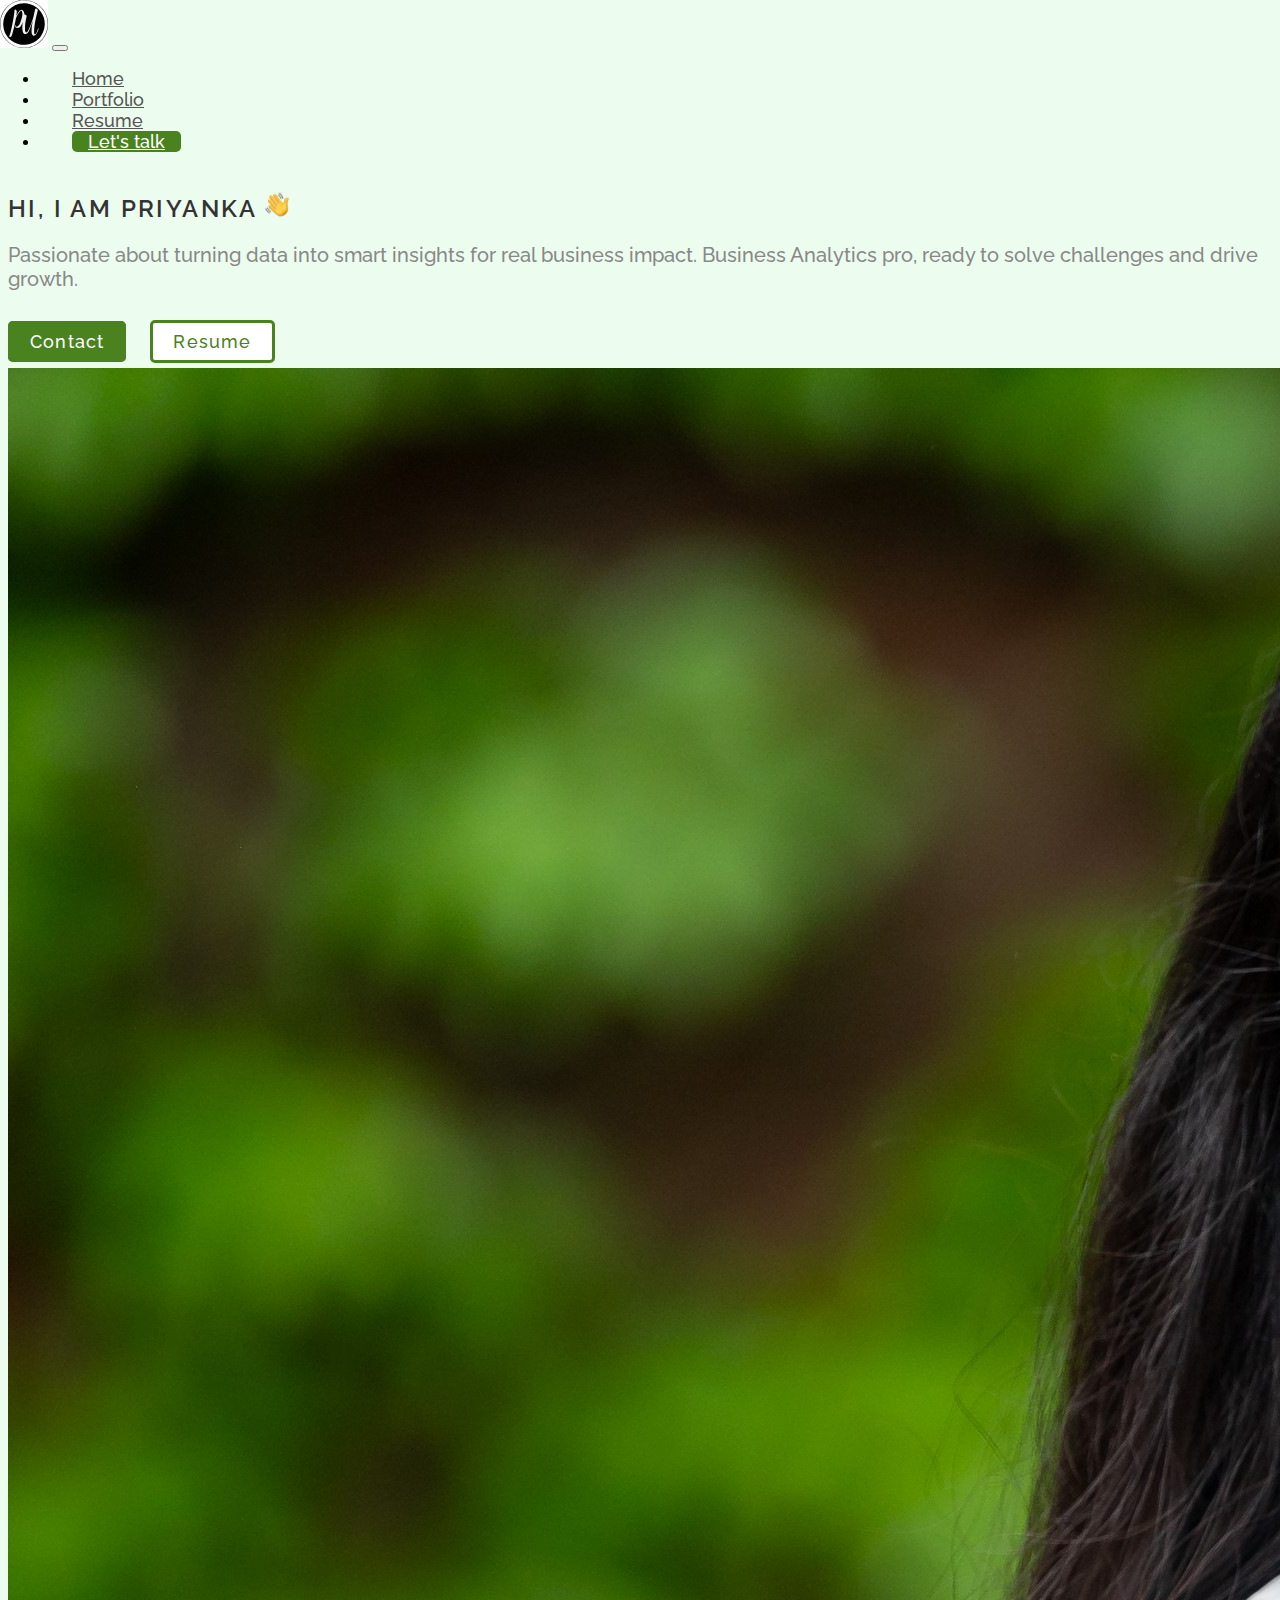
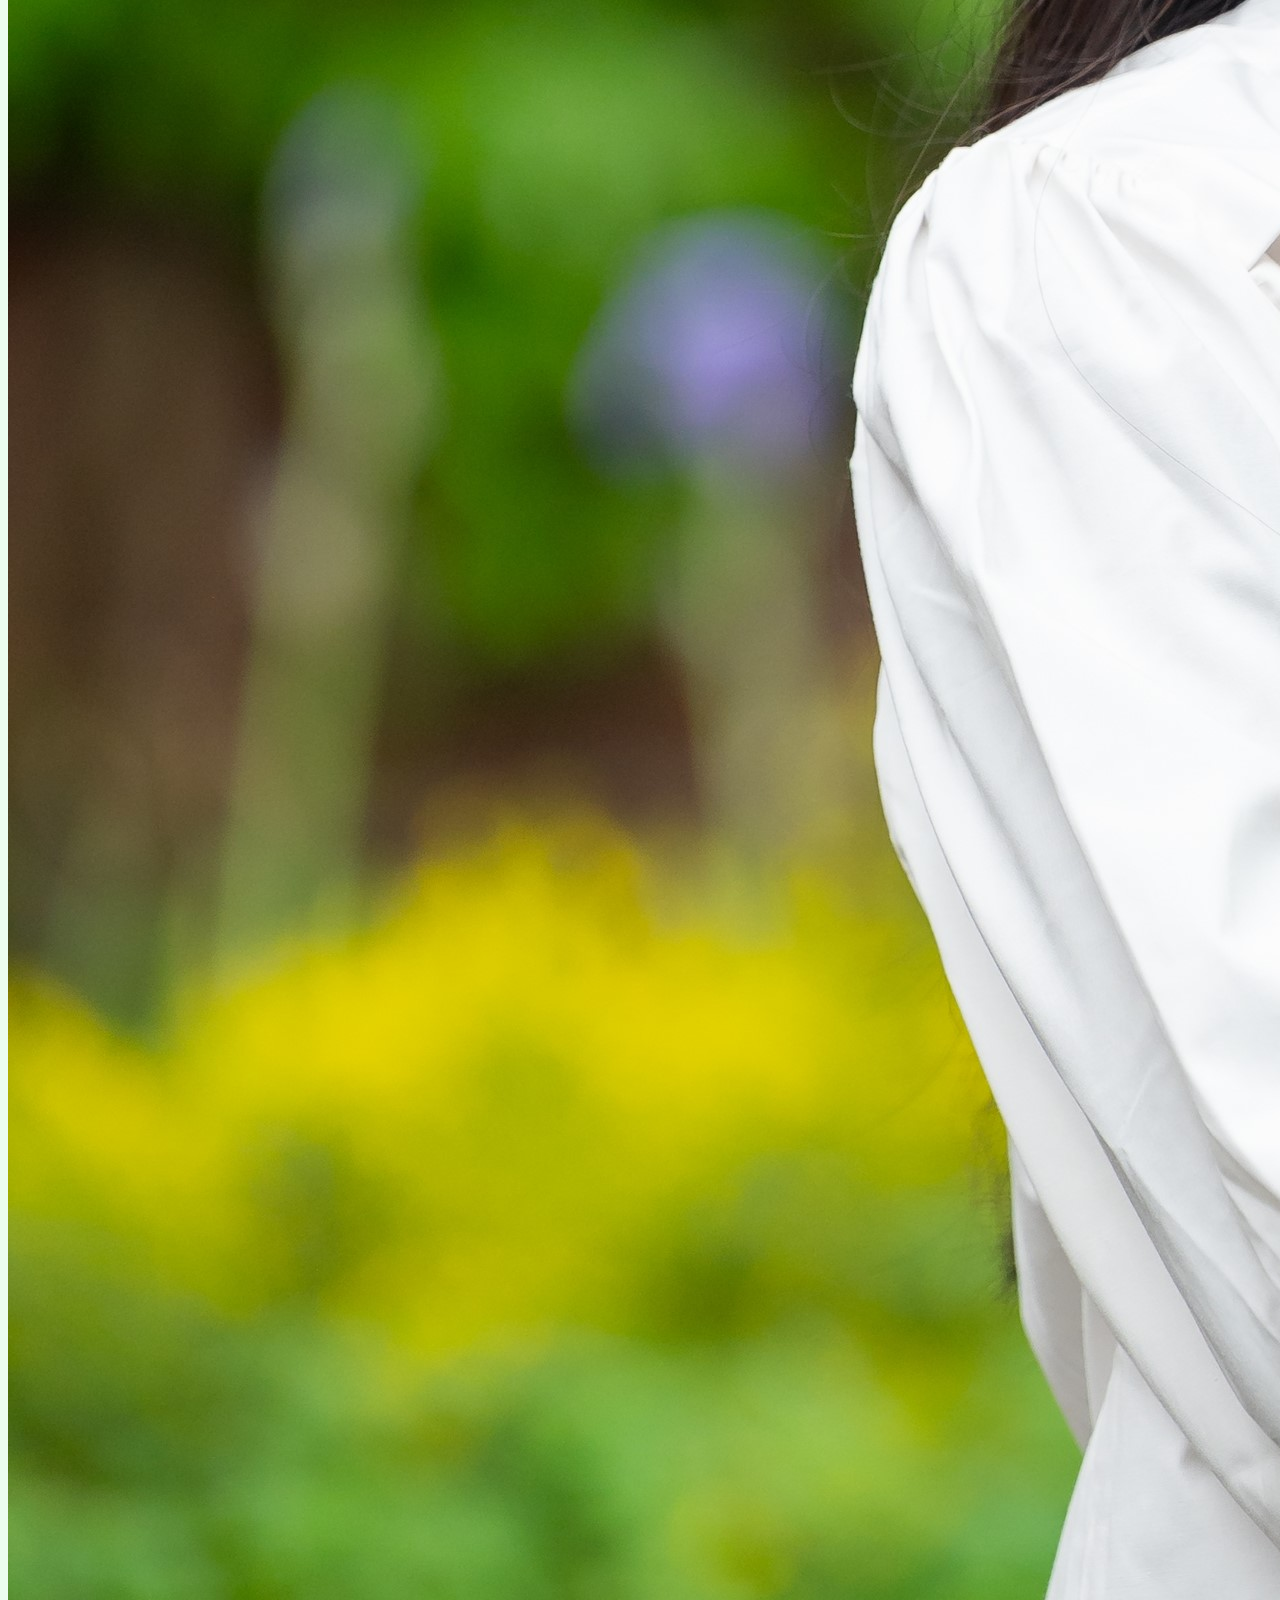
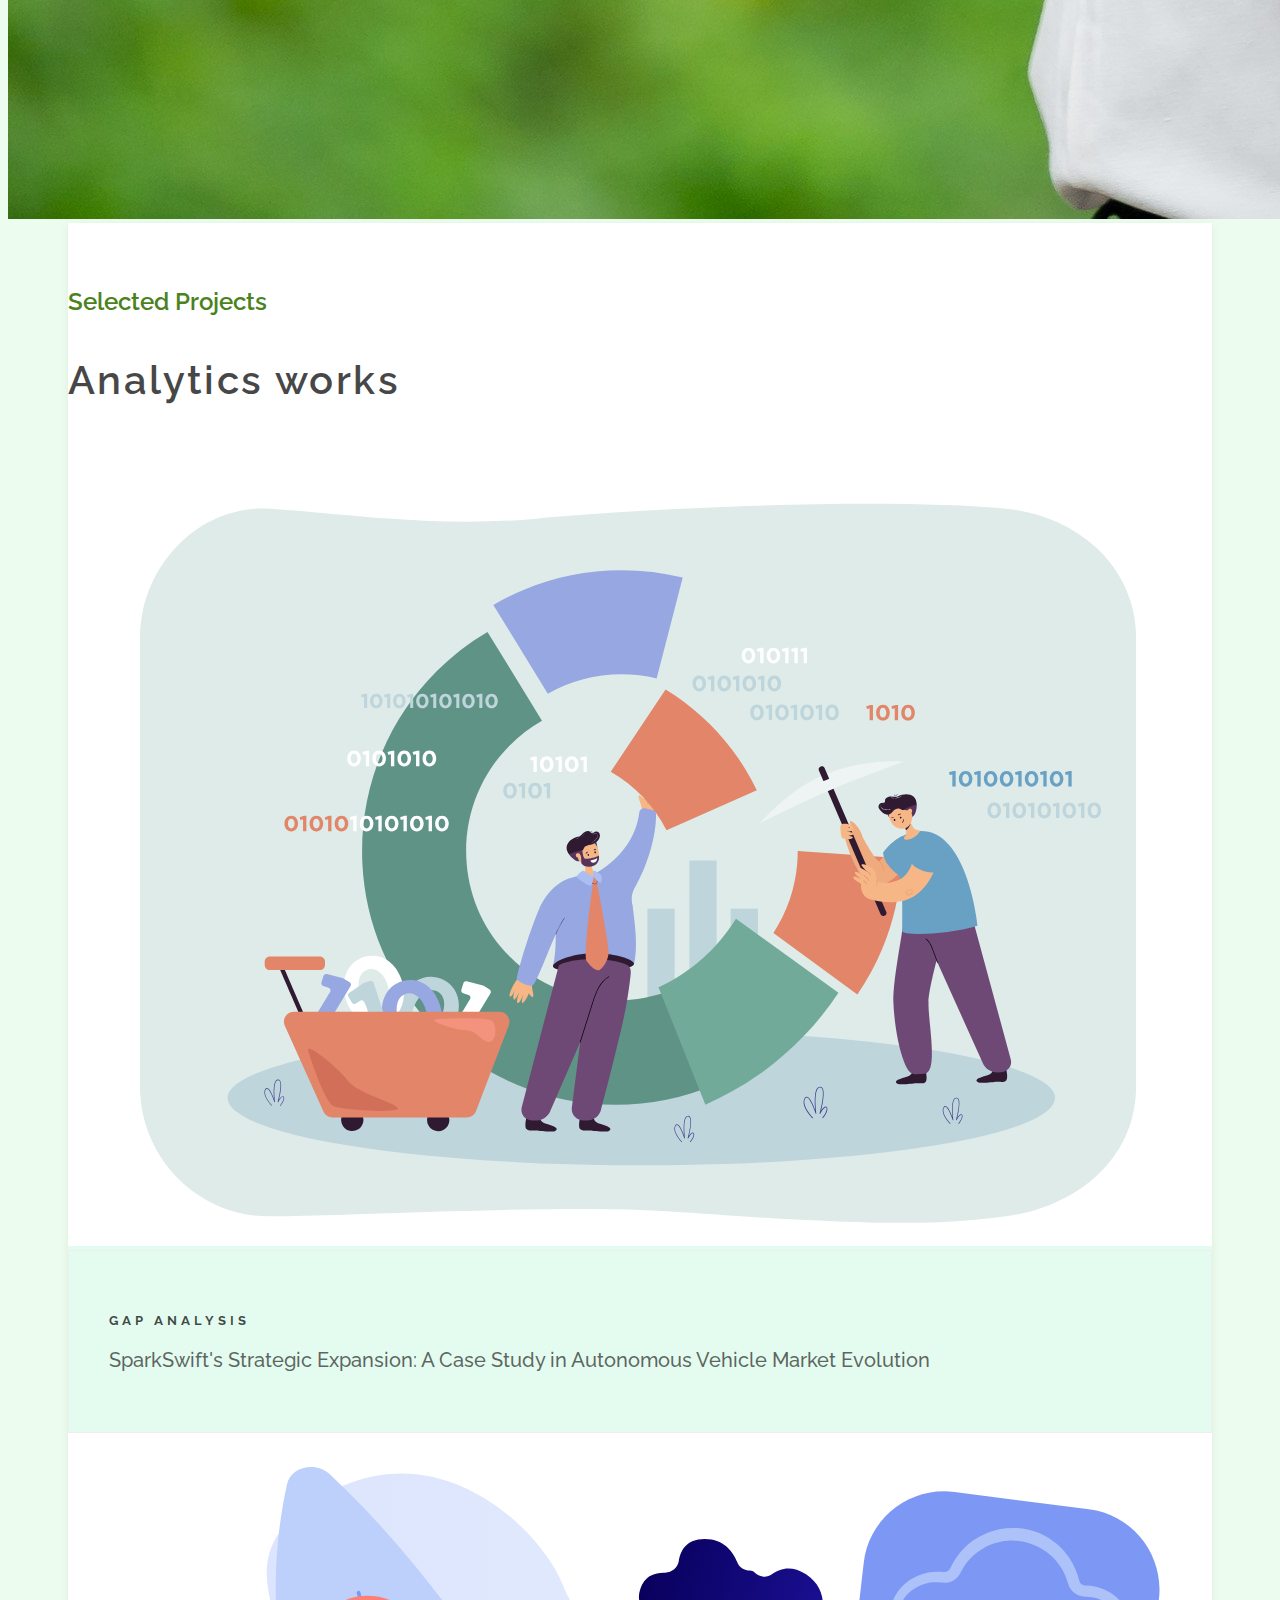
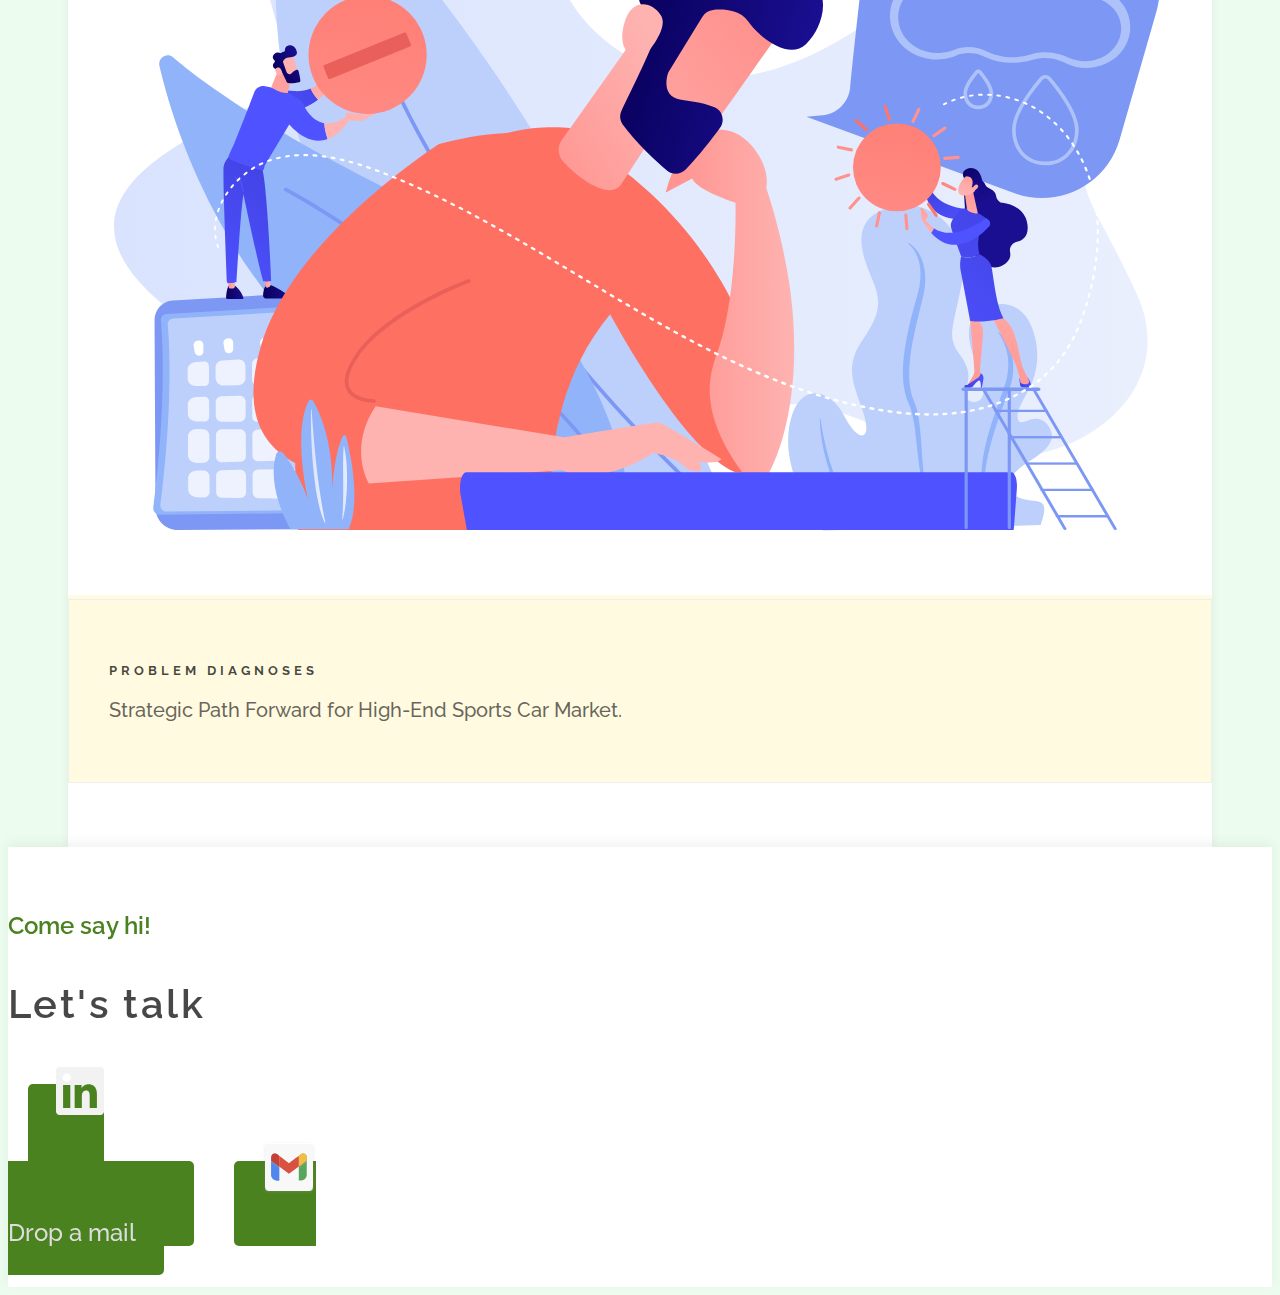
==== index.html @ 80d51509 "Replaced Ishan Linkedin, email with Priyanka details. Removed uncle Green from project page. Removed" ====
<!DOCTYPE html>
<html lang="en">
   <head>
      <meta http-equiv="Content-Type" content="text/html; charset=UTF-8" />
      <meta name="viewport" content="width=device-width, initial-scale=1">
      <link href="https://cdn.jsdelivr.net/npm/bootstrap@5.1.3/dist/css/bootstrap.min.css" rel="stylesheet" integrity="sha384-1BmE4kWBq78iYhFldvKuhfTAU6auU8tT94WrHftjDbrCEXSU1oBoqyl2QvZ6jIW3" crossorigin="anonymous">
      <link rel="stylesheet" href="https://cdnjs.cloudflare.com/ajax/libs/font-awesome/4.7.0/css/font-awesome.min.css">
      <link href="css/style.css" rel="stylesheet">
      <link rel="icon" type="image/x-icon" href="assets/logo2.svg">
      <title>Priyanka | Portfolio</title>
      <link rel="preconnect" href="https://fonts.googleapis.com">
      <link rel="preconnect" href="https://fonts.gstatic.com" crossorigin>
      <link href="https://fonts.googleapis.com/css2?family=Raleway:wght@400;500;600;700&display=swap" rel="stylesheet">
   </head>
   <body>
      <!-- navigation  -->
      <nav class="navbar navbar-expand-lg navbar-light fixed-top">
         <div class="container">
            <a href="index.html"><img src="assets/logo2.svg" width="48" alt="Logo"></a>
            <button class="navbar-toggler" type="button" data-bs-toggle="collapse" data-bs-target="#navbarNav" aria-controls="navbarNav" aria-expanded="false" aria-label="Toggle navigation">
            <span class="navbar-toggler-icon"></span>
            </button>
            <div class="collapse navbar-collapse" id="navbarNav">
               <ul class="navbar-nav ml-auto">
                  <li class="nav-item">
                     <a class="nav-link folio-link active" aria-current="page" href="index.html">Home</a>
                  </li>
                  <li class="nav-item">
                     <a class="nav-link folio-link" href="#portfolio">Portfolio</a>
                  </li>
                  <li class="nav-item">
                     <a class="nav-link folio-link" href="cv/Ishan.Badhe.CV.pdf" target="_blank">Resume</a>
                  </li>
                  <li class="nav-item">
                     <a class="btn btn-cta" href="#footer">
                     Let's talk
                     </a>
                  </li>
               </ul>
            </div>
         </div>
      </nav>
      <!-- header -->
      <header>
         <div class="container">
            <div class="row justify-content-around">
               <div class="col-md-5 order-2 order-sm-1 main-text">
                  <p class="name-intro">Hi, I am Priyanka <img src="assets/wave.svg" alt="wave"></p>
                  <p class="text-intro">Passionate about turning data into smart insights for real business impact. Business Analytics pro, ready to solve challenges and drive growth.
                  </p>
                  <p class="btn-group"><a class="btn-contact" href="#footer">Contact</a> <a class="btn-resume" href="cv/Ishan.Badhe.CV.pdf"  target="_blank">Resume</a></p>
               </div>
               <div class="col-md-5 order-1 order-sm-2">
                  <img src="assets/me-bg2.jpg" alt="personal photo" class="img-fluid personal-pic">
               </div>
            </div>
         </div>
      </header>
      <!-- portfolio projects-->
      <section id="portfolio">
         <div class="container portfolio-container">
            <div class="text-center port-head">
               <p class="h6 sub-head">Selected Projects</p>
               <p class="h2 main-head">Analytics works</p>
            </div>
            <!-- portfolio project row 1 -->
            <div class="row justify-content-around">
               <div class="col-md-6">
                  <div class="card dream">
                     <a href="projects/gapanalysis.html" class="folio-card-link">
                        <img src="assets/infographics/gap/1.svg" class="card-img-top" alt="Gap Analysis">
                        <div class="card-body">
                           <h5 class="card-title">Gap Analysis</h5>
                           <p class="card-text">SparkSwift's Strategic Expansion: A Case Study in Autonomous Vehicle Market Evolution</p>
                        </div>
                     </a>
                  </div>
               </div>
               <div class="col-md-6">
                  <div class="card taptrack">
                     <a href="projects/problemDiagnoses.html" class="folio-card-link">
                        <img src="assets/project/problemDiagnosis/launchInfographic.svg" class="card-img-top" alt="Taptrack-AR/VR module">
                        <div class="card-body">
                           <h5 class="card-title">problem diagnoses</h5>
                           <p class="card-text">Strategic Path Forward for High-End Sports Car Market.</p>
                        </div>
                     </a>
                  </div>
               </div>
            </div>
         </div>
      </section>
      <!-- footer - CTAs -->
      <footer id="footer">
         <div class="container text-center">
            <p class="foot-subhead">Come say hi!</p>
            <p class="foot-head">Let's talk</p>
            <div>
               <a class="btn foot-btn" href="https://www.linkedin.com/in/priyanka-ukande/" target="_blank">
                  <img src="assets/linkedin.svg" alt="Linkedin" class="linkedin-icon"><br>
                  Let's Connect
               </a>

               <a class="btn foot-btn" href="mailto:prianka.ukande@gmail.com" target="_blank">
                  <img src="assets/gmail.svg" alt="Gmail" class="gmail-icon"><br>
                  Drop a mail
               </a>
            </div>
         </div>
      </footer>
      <script>
         window.onscroll = function() {myFunction()};
         
         var navbar = document.querySelector(".navbar");
         var sticky = navbar.offsetTop;
         
         function myFunction() {
           if (window.pageYOffset >= sticky) {
             navbar.classList.add("navbar-border");
           } else {
             navbar.classList.remove("navbar-border");
           }
         }
      </script>
      <script src="https://cdn.jsdelivr.net/npm/bootstrap@5.1.3/dist/js/bootstrap.bundle.min.js" integrity="sha384-ka7Sk0Gln4gmtz2MlQnikT1wXgYsOg+OMhuP+IlRH9sENBO0LRn5q+8nbTov4+1p" crossorigin="anonymous"></script>
   </body>
</html>
---- css/style.css ----
body {
	font-family: 'Raleway', sans-serif;
	background-color: #ecfdef;
}

.navbar-collapse {
	flex-grow: 0;
}

.fixed-top {
	position: fixed;
	top: 0;
	right: 0;
	left: 0;
	z-index: 10;
	background-color: #ecfdef;
}

.folio-link {
	display: block;
  position: relative;
  display: flex;
  align-items: center;
  transition: all 300ms cubic-bezier(0.075, 0.82, 0.165, 1);
}

.folio-link:after {
	content: "";
  position: absolute;
  width: 0%;
  height: 2px;
  display: block;
  transition: all 0.3s ease;
  bottom: 0%;
}

.folio-link:hover::after {
  width: 82%;
  height: 2px;
  background-color: #000;
}

.navbar-border {
	border-bottom: 1px solid #eee;
	background-color: #ecfdef;
}

.nav-item {
	padding-left: 2rem;
}

.navbar-light .navbar-nav .nav-link {
	color: #555;
	font-weight: 500;
	font-size: 18px;
}

.btn-cta {
	font-size: 18px;
	background-color: #4B8220;
	color: #fff;
	border-radius: 5px;
	padding-left: 1rem;
	padding-right: 1rem;
	font-weight: 500;
	transition: 0.3s ease;
}

.btn-cta:hover {
	background-color: #376612;
	cursor: pointer;
	color: #fff;
}

.btn-group {
	margin-top: 2.5rem;
}

header {
	padding: 4.5rem 0 0 0;
	background-color:#ecfdef;
}

.main-text {
	padding: 7rem 0 0 0;
}

.name-intro {
	color: #333;
	text-transform: uppercase;
	font-size: 24px;
	font-weight: 600;
	margin: 0 0 8px 0;
	letter-spacing: 2.4px;
}

.role-intro {
	font-size: 40px;
	color: #555;
	font-weight: 600;
	letter-spacing: 2.4px;
	margin: 0 0 20px 0;
}

.text-intro {
	font-weight: 500;
	font-size: 20px;
	color: #888;
}

.btn-contact,
.btn-resume {
	font-weight: 500;
	letter-spacing: 1.2px;
	border-radius: 5px;
	font-size: 18px;
	padding: 8px 20px;
	transition: 0.2s ease;
}

.btn-contact {
	background-color: #4B8220;
	color: #fff;
	border: 2px solid #4B8220;
	margin-right: 20px;
	text-decoration: none;
}

.btn-resume {
	background-color: #fff;
	border: 3px solid #4B8220;
	color: #4B8220;
	text-decoration: none;
}

.btn-contact:hover {
	background-color: #376612;
	color: #ffff;
}

.btn-resume:hover {
	border: 3px solid #376612;
	color: #376612;
	transition: 0.3s ease;
}

#portfolio {
	margin: 0 60px;
	box-shadow: rgba(99, 99, 99, 0.1) 0px 2px 8px 0px;
	background-color: #fff;
}

.portfolio-container {
	padding-bottom: 4rem;
}

.port-head {
	padding: 2.5rem 0;
}

.sub-head {
	color: #4B8220;
	font-weight: 600;
	font-size: 24px;
}

.main-head {
	font-weight: 600;
	font-size: 40px;
	letter-spacing: 2.4px;
	color: rgba(0, 0, 0, 0.72)
}

.folio-card-link {
	text-decoration: none;
}

.card {
	border: none;
}

.card-row-2 {
	padding: 2.5rem 0;
}

.card-body {
	padding: 2.5rem;
	border: 1px solid #eee;
}

.card-title {
	font-weight: 700;
	text-transform: uppercase;
	letter-spacing: 4px;
	color: rgba(0, 0, 0, 0.72);
	margin-bottom: 20px;
}

.card-text {
	color: rgba(0, 0, 0, 0.6);
	font-size: 20px;
	font-weight: 500;
}

.taptrack {
	background-color: #FFFAE0;
}

.audio {
	background-color: #F2F0ED;
}

.maya {
	background-color: #EBF3F4;
}

.bartermates {
	background-color: #F2F0ED;
}

.dream {
	background-color: #e4fbef;
}

.photo {
	background-color: #EFEDF3;
}

.video {
	background-color: #EBF5F1;
}

#footer {
	background-color: #fff;
	filter: drop-shadow(0px -4px 6px rgba(0, 0, 0, 0.05));
	padding: 2.5rem 0;
	font-weight: 600;
}

.foot-subhead {
	font-size: 24px;
	color: rgba(75, 130, 32, 1);
}

.foot-head {
	font-size: 40px;
	color: rgba(0, 0, 0, 0.72);
	letter-spacing: 2.4px;
	margin-bottom: 2.5rem;
}

.foot-btn {
	background-color: rgba(75, 130, 32, 1);
	width: 240px;
	font-size: 24px;
	height: 160px;
	padding: 28px;
	font-weight: 500;
	border-radius: 5px;
	border: 1px solid #rgba(75, 130, 32, 1);
	margin: 0 20px;
	transition: 0.3s ease-in;
	color: #ddd;
	text-decoration: none;
}

.foot-btn:hover {
	border: 1px solid #376612;
	background-color: #376612;
	color: #ddd;
}

.linkedin-icon {
	margin-bottom: 20px;
}

.gmail-icon {
	margin-bottom: 16px;
}

@media screen and (max-width: 480px) {
	.main-text {
		padding: 2.5rem 0;
		text-align: center;
	}
	#portfolio {
		margin: 0 1rem;
	}
	.portfolio-container {
		padding-bottom: 2rem;
	}
	.card {
		margin: 1rem 0;
	}
	.card-row-2,
	.card-row-3 {
		padding: 0;
	}
	.card-body {
		padding: 1.5rem;
	}
	.foot-btn {
		margin-bottom: 1.5rem;
	}
	.nav-item {
		padding-left: 0.5rem;
	}
}
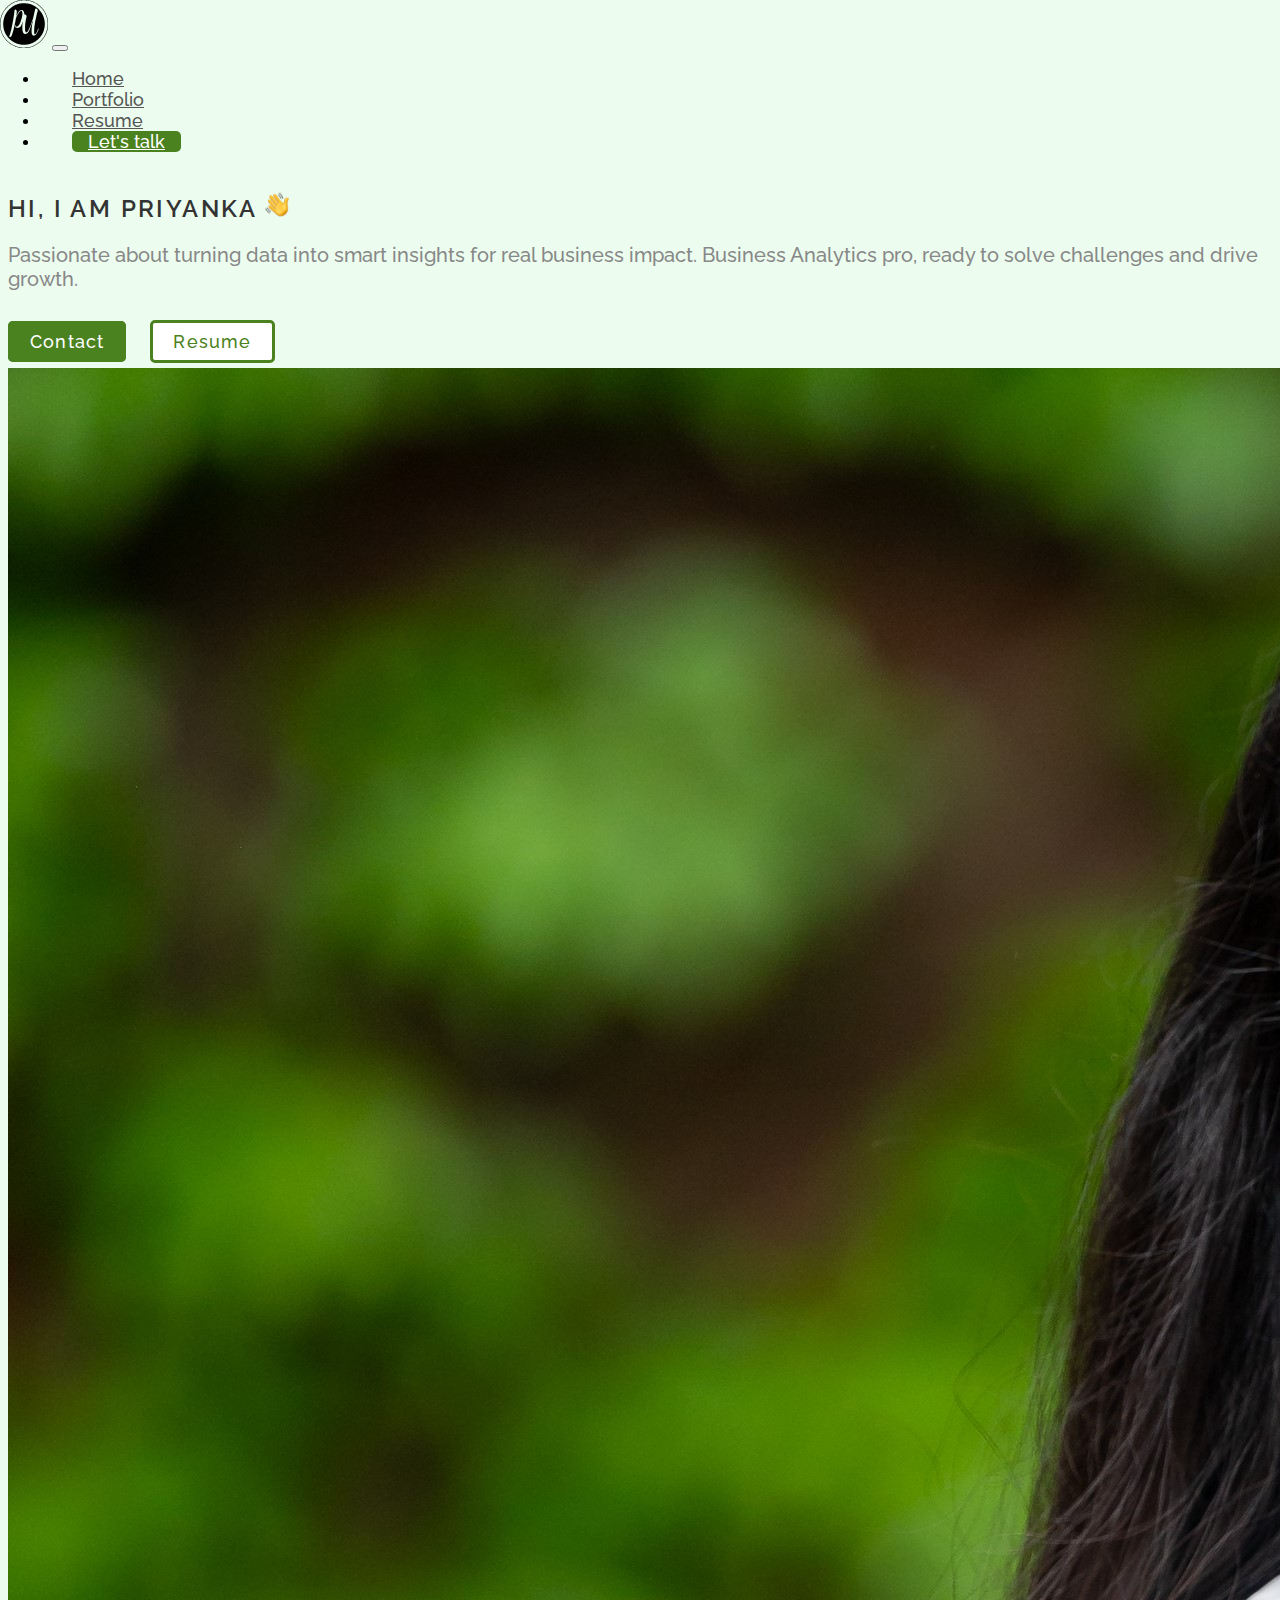
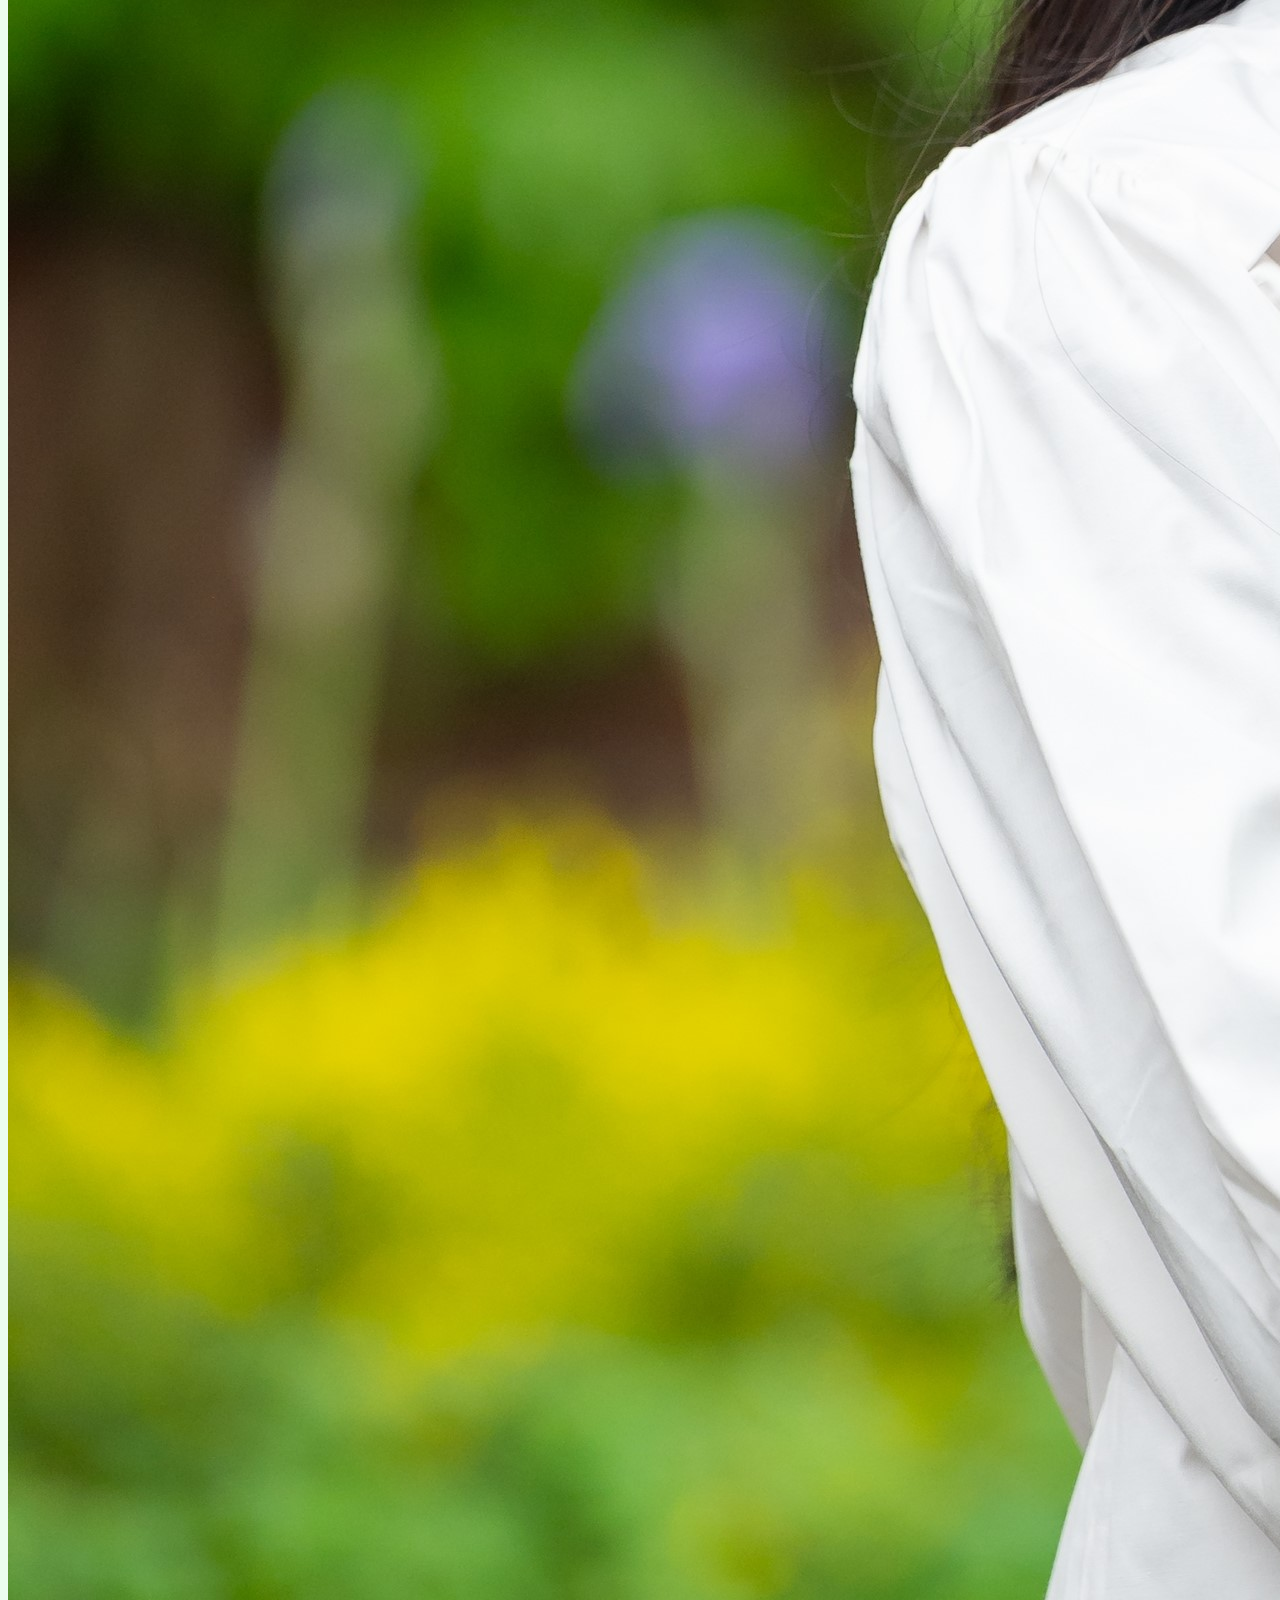
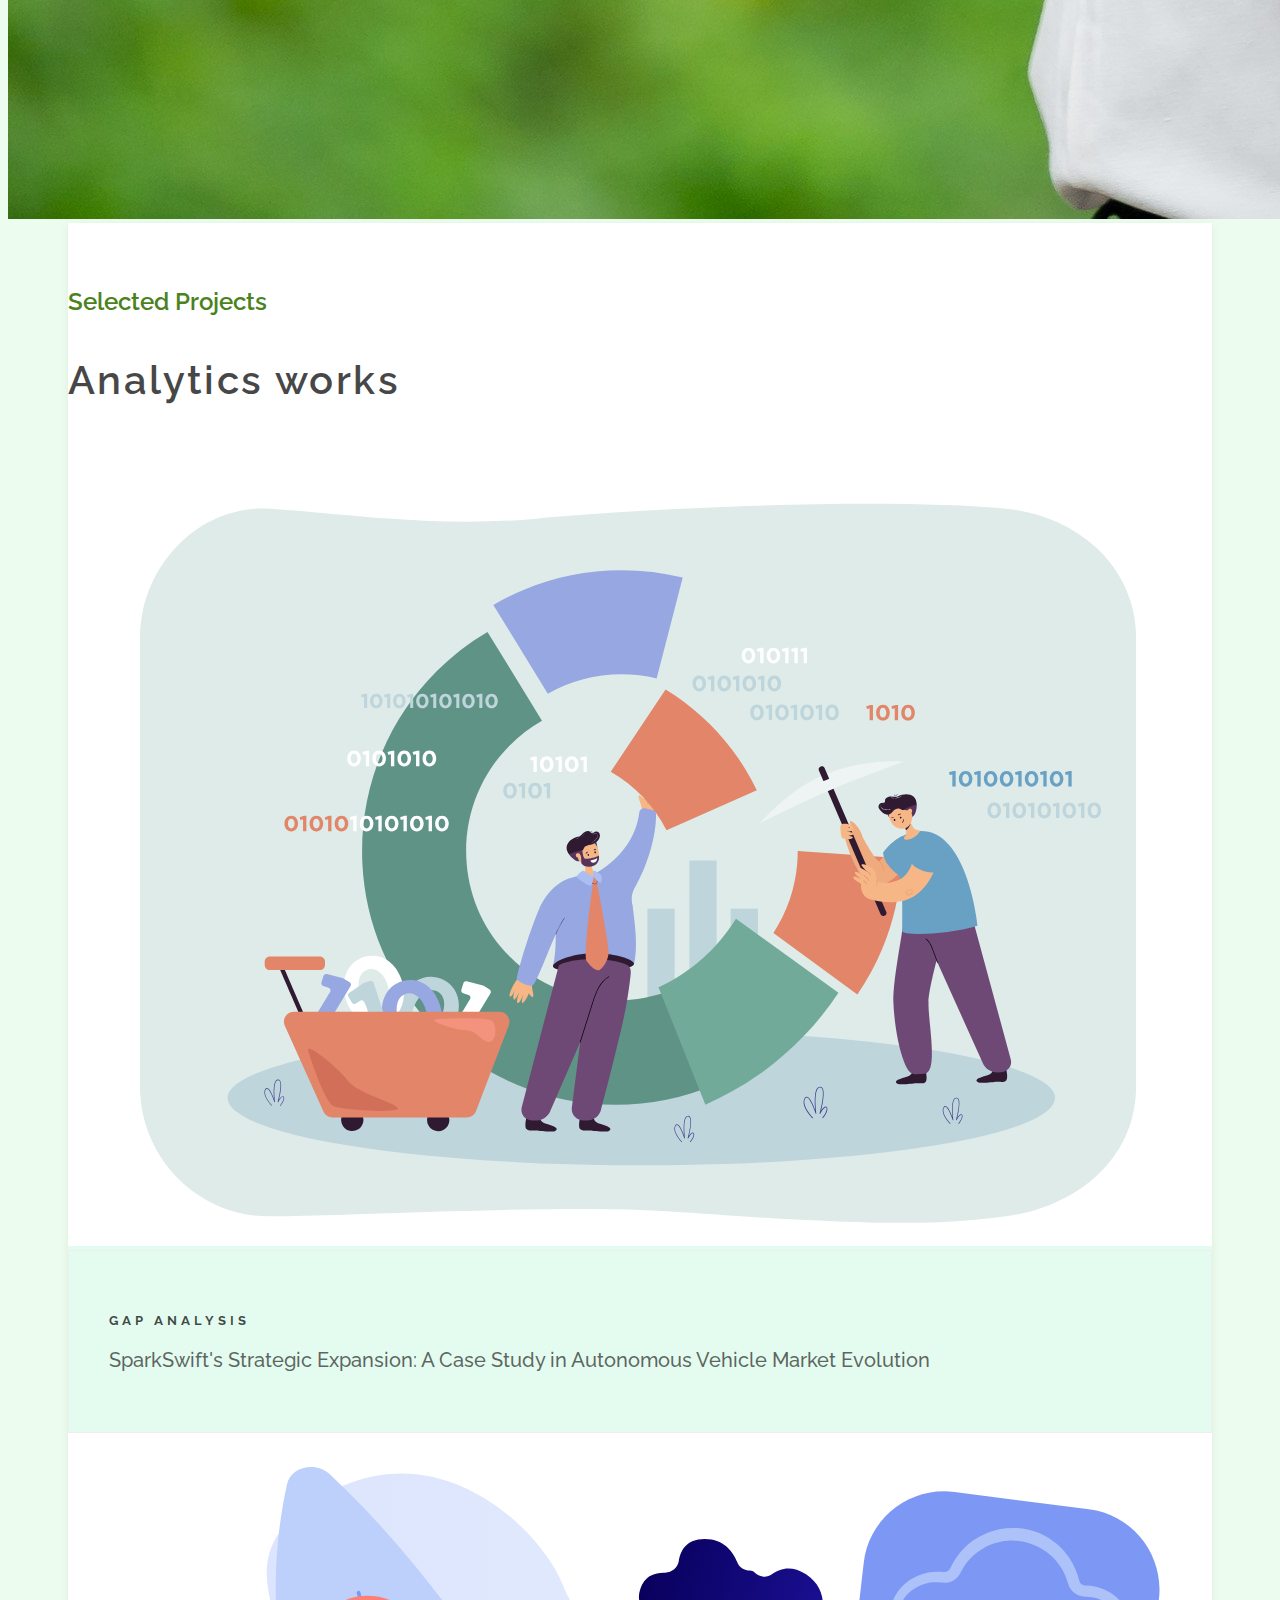
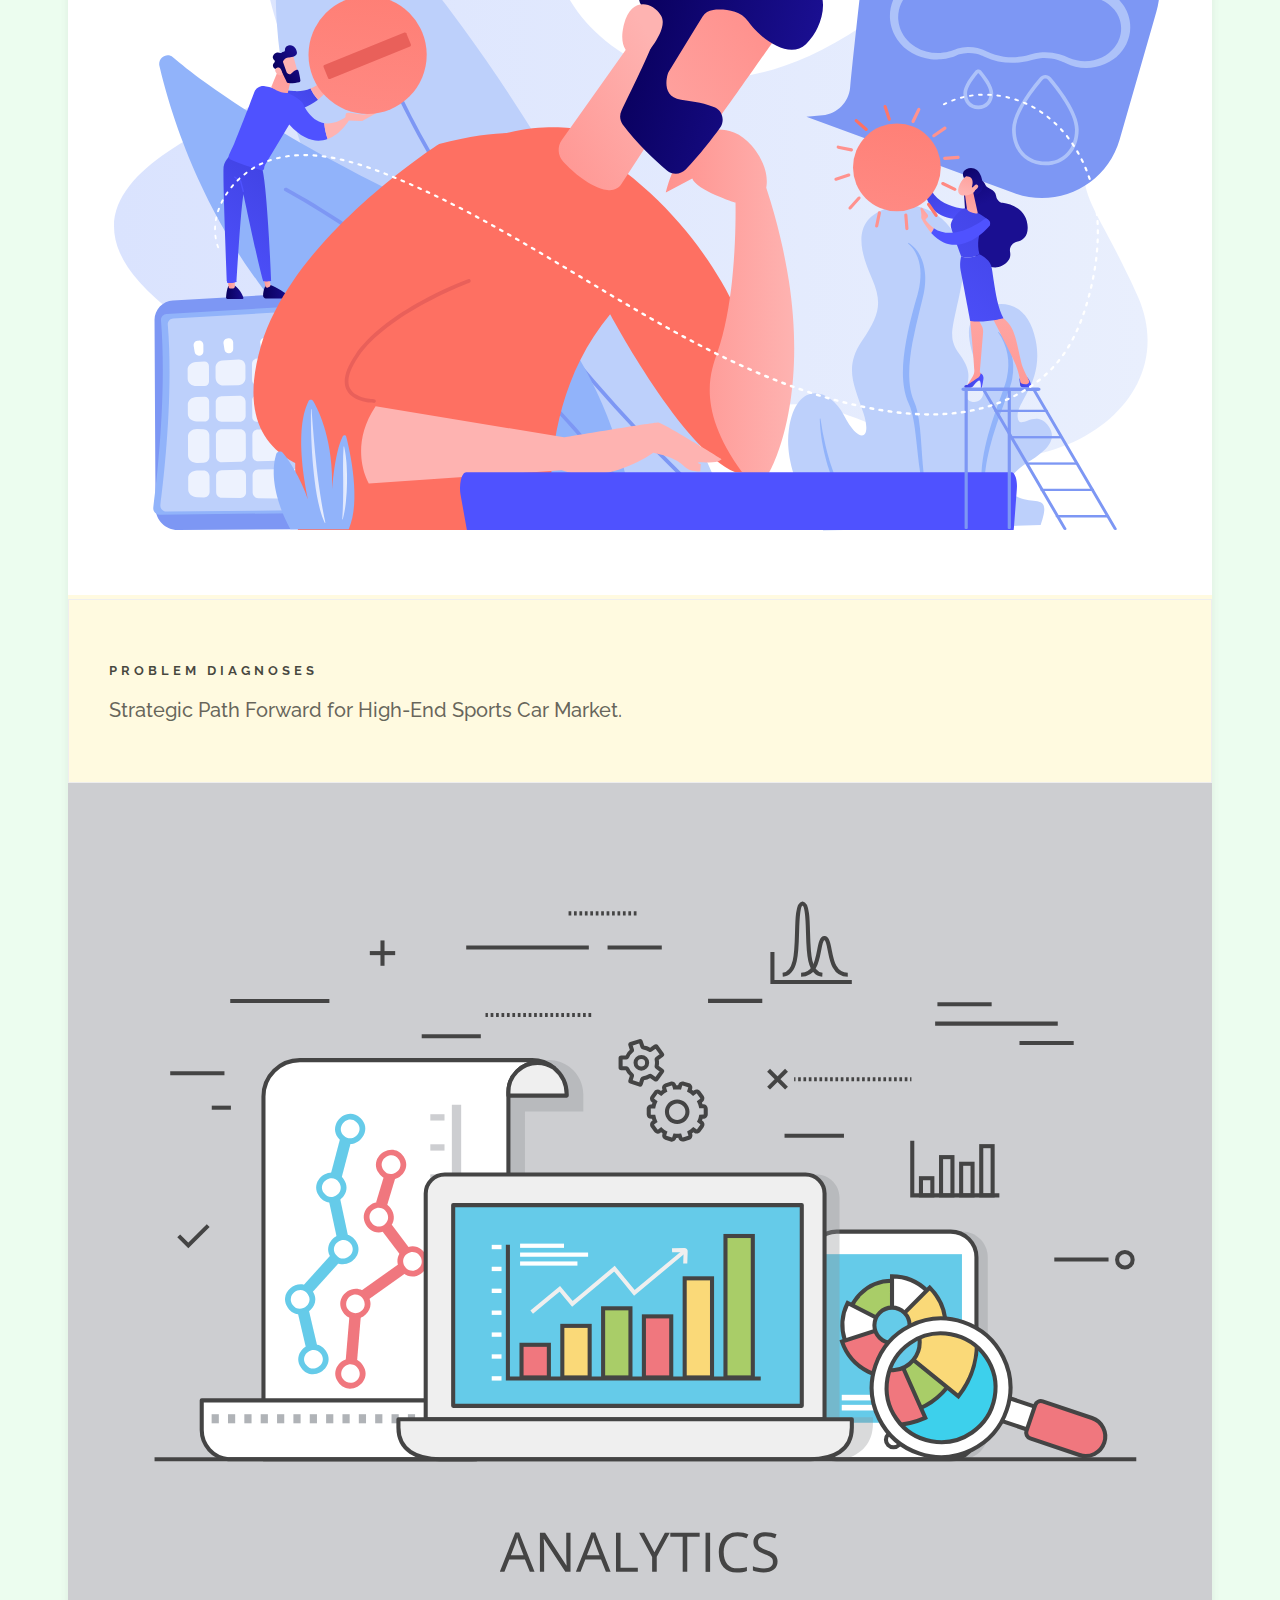
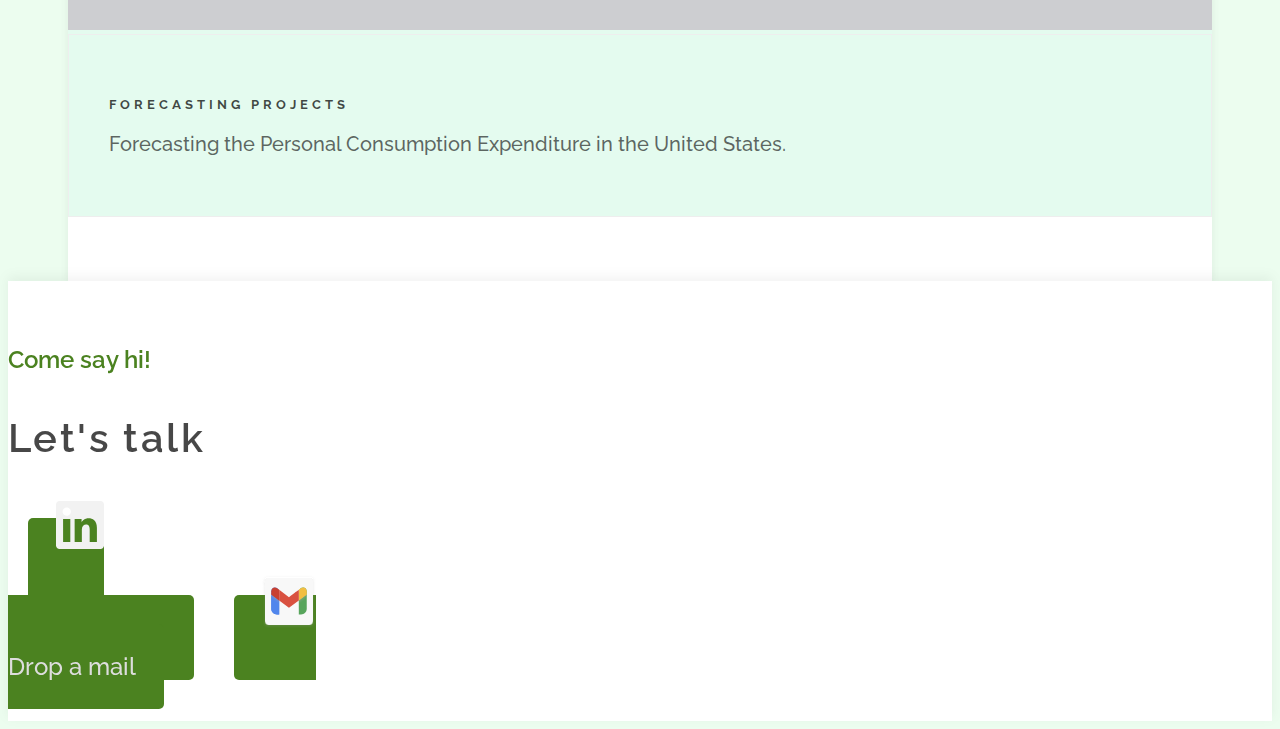
==== commit fccc103e: "Added Forecast project data, need some fixes from @Ishant Badhe" ====
--- a/index.html
+++ b/index.html
@@ -1,6 +1,15 @@
 <!DOCTYPE html>
 <html lang="en">
    <head>
+      <!-- Google tag (gtag.js) -->
+      <script async src="https://www.googletagmanager.com/gtag/js?id=G-R63DJFHTJT"></script>
+      <script>
+         window.dataLayer = window.dataLayer || [];
+         function gtag(){dataLayer.push(arguments);}
+         gtag('js', new Date());
+
+         gtag('config', 'G-R63DJFHTJT');
+      </script>
       <meta http-equiv="Content-Type" content="text/html; charset=UTF-8" />
       <meta name="viewport" content="width=device-width, initial-scale=1">
       <link href="https://cdn.jsdelivr.net/npm/bootstrap@5.1.3/dist/css/bootstrap.min.css" rel="stylesheet" integrity="sha384-1BmE4kWBq78iYhFldvKuhfTAU6auU8tT94WrHftjDbrCEXSU1oBoqyl2QvZ6jIW3" crossorigin="anonymous">
@@ -29,7 +38,7 @@
                      <a class="nav-link folio-link" href="#portfolio">Portfolio</a>
                   </li>
                   <li class="nav-item">
-                     <a class="nav-link folio-link" href="cv/Ishan.Badhe.CV.pdf" target="_blank">Resume</a>
+                     <a class="nav-link folio-link" href="cv/Priyanka_Ukande_CV.pdf" target="_blank">Resume</a>
                   </li>
                   <li class="nav-item">
                      <a class="btn btn-cta" href="#footer">
@@ -48,7 +57,7 @@
                   <p class="name-intro">Hi, I am Priyanka <img src="assets/wave.svg" alt="wave"></p>
                   <p class="text-intro">Passionate about turning data into smart insights for real business impact. Business Analytics pro, ready to solve challenges and drive growth.
                   </p>
-                  <p class="btn-group"><a class="btn-contact" href="#footer">Contact</a> <a class="btn-resume" href="cv/Ishan.Badhe.CV.pdf"  target="_blank">Resume</a></p>
+                  <p class="btn-group"><a class="btn-contact" href="#footer">Contact</a> <a class="btn-resume" href="cv/Priyanka_Ukande_CV.pdf"  target="_blank">Resume</a></p>
                </div>
                <div class="col-md-5 order-1 order-sm-2">
                   <img src="assets/me-bg2.jpg" alt="personal photo" class="img-fluid personal-pic">
@@ -84,6 +93,20 @@
                            <h5 class="card-title">problem diagnoses</h5>
                            <p class="card-text">Strategic Path Forward for High-End Sports Car Market.</p>
                         </div>
+                     </a>
+                  </div>
+               </div>
+            </div>
+            <!-- portfolio project row 1 -->
+            <div class="row justify-content-around">
+               <div class="col-md-6">
+                  <div class="card dream">
+                     <a href="projects/forecastingPersonalExpenditure.html" class="folio-card-link">
+                        <img src="assets/infographics/expenditureForecasting/expenditureForecasting.svg" class="card-img-top" alt="Forecasting Projects">
+                           <div class="card-body">
+                              <h5 class="card-title">Forecasting Projects</h5>
+                              <p class="card-text">Forecasting the Personal Consumption Expenditure in the United States.</p>
+                           </div>
                      </a>
                   </div>
                </div>
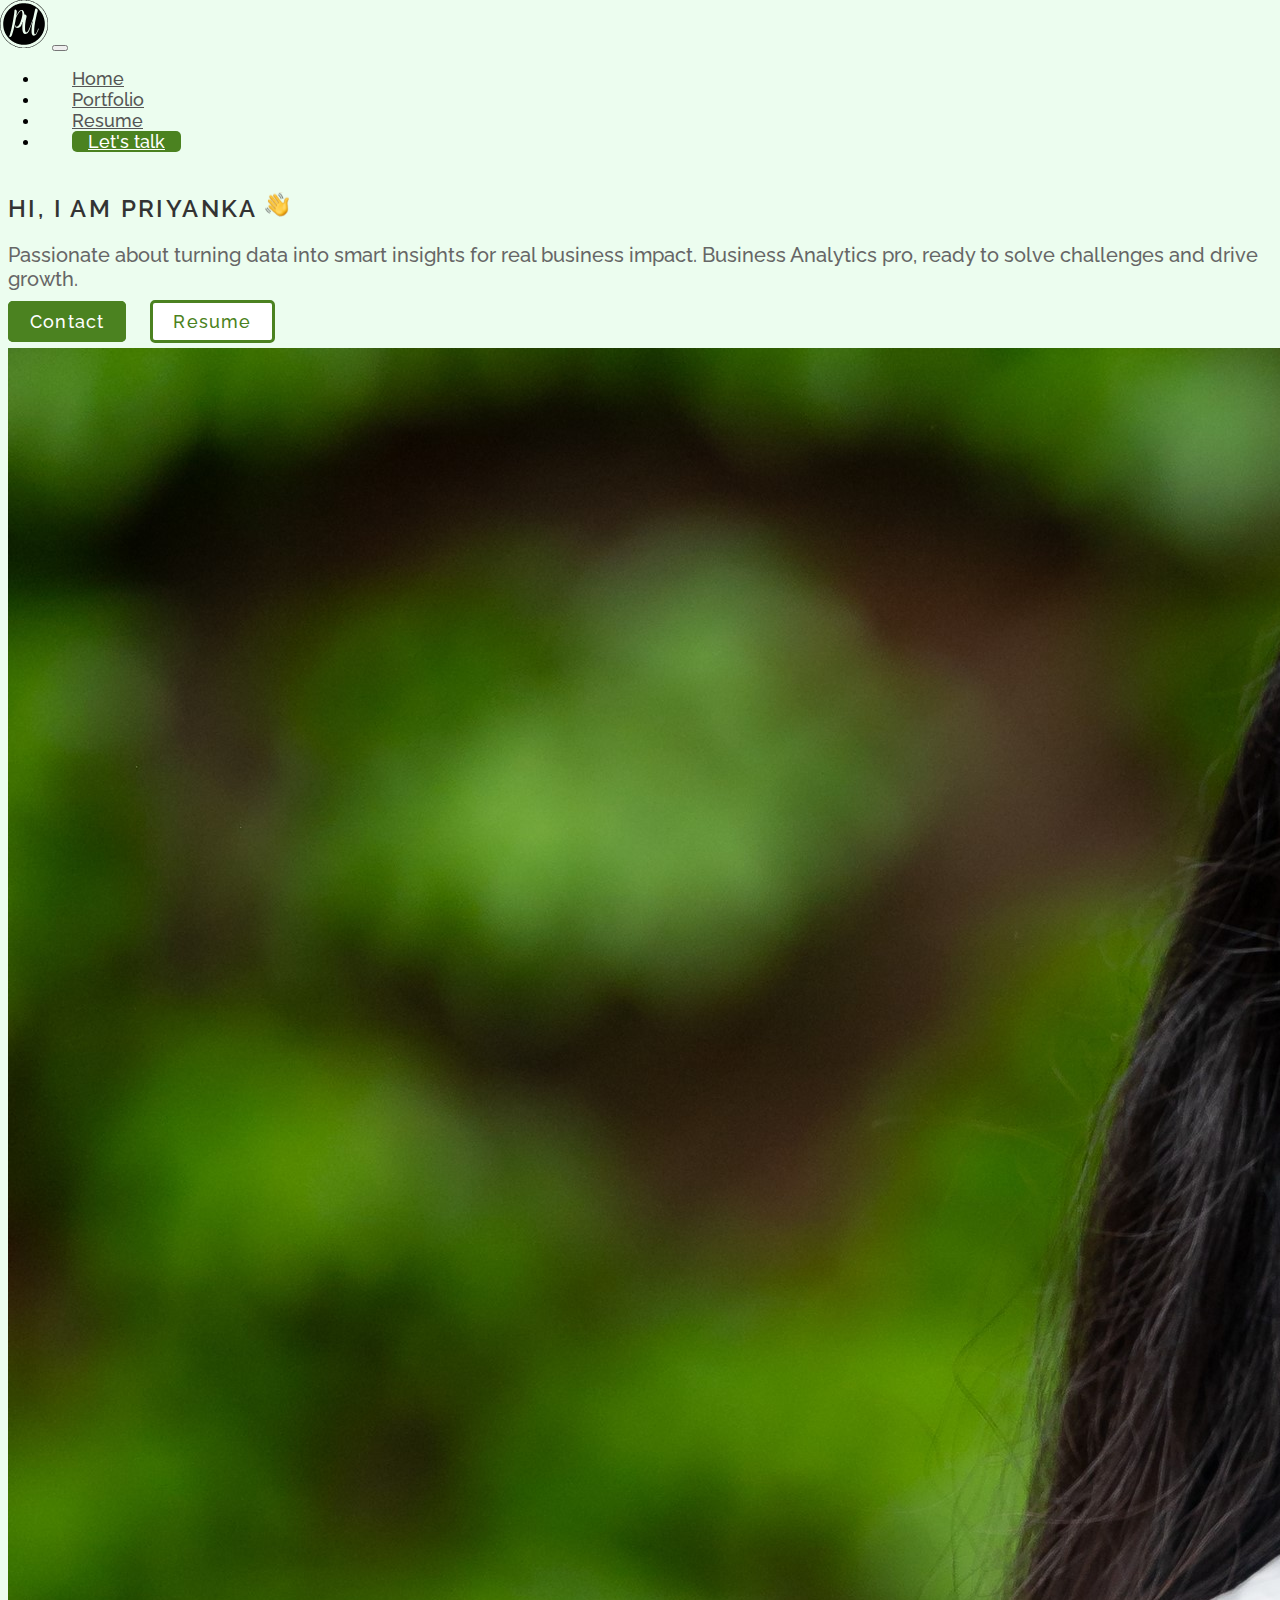
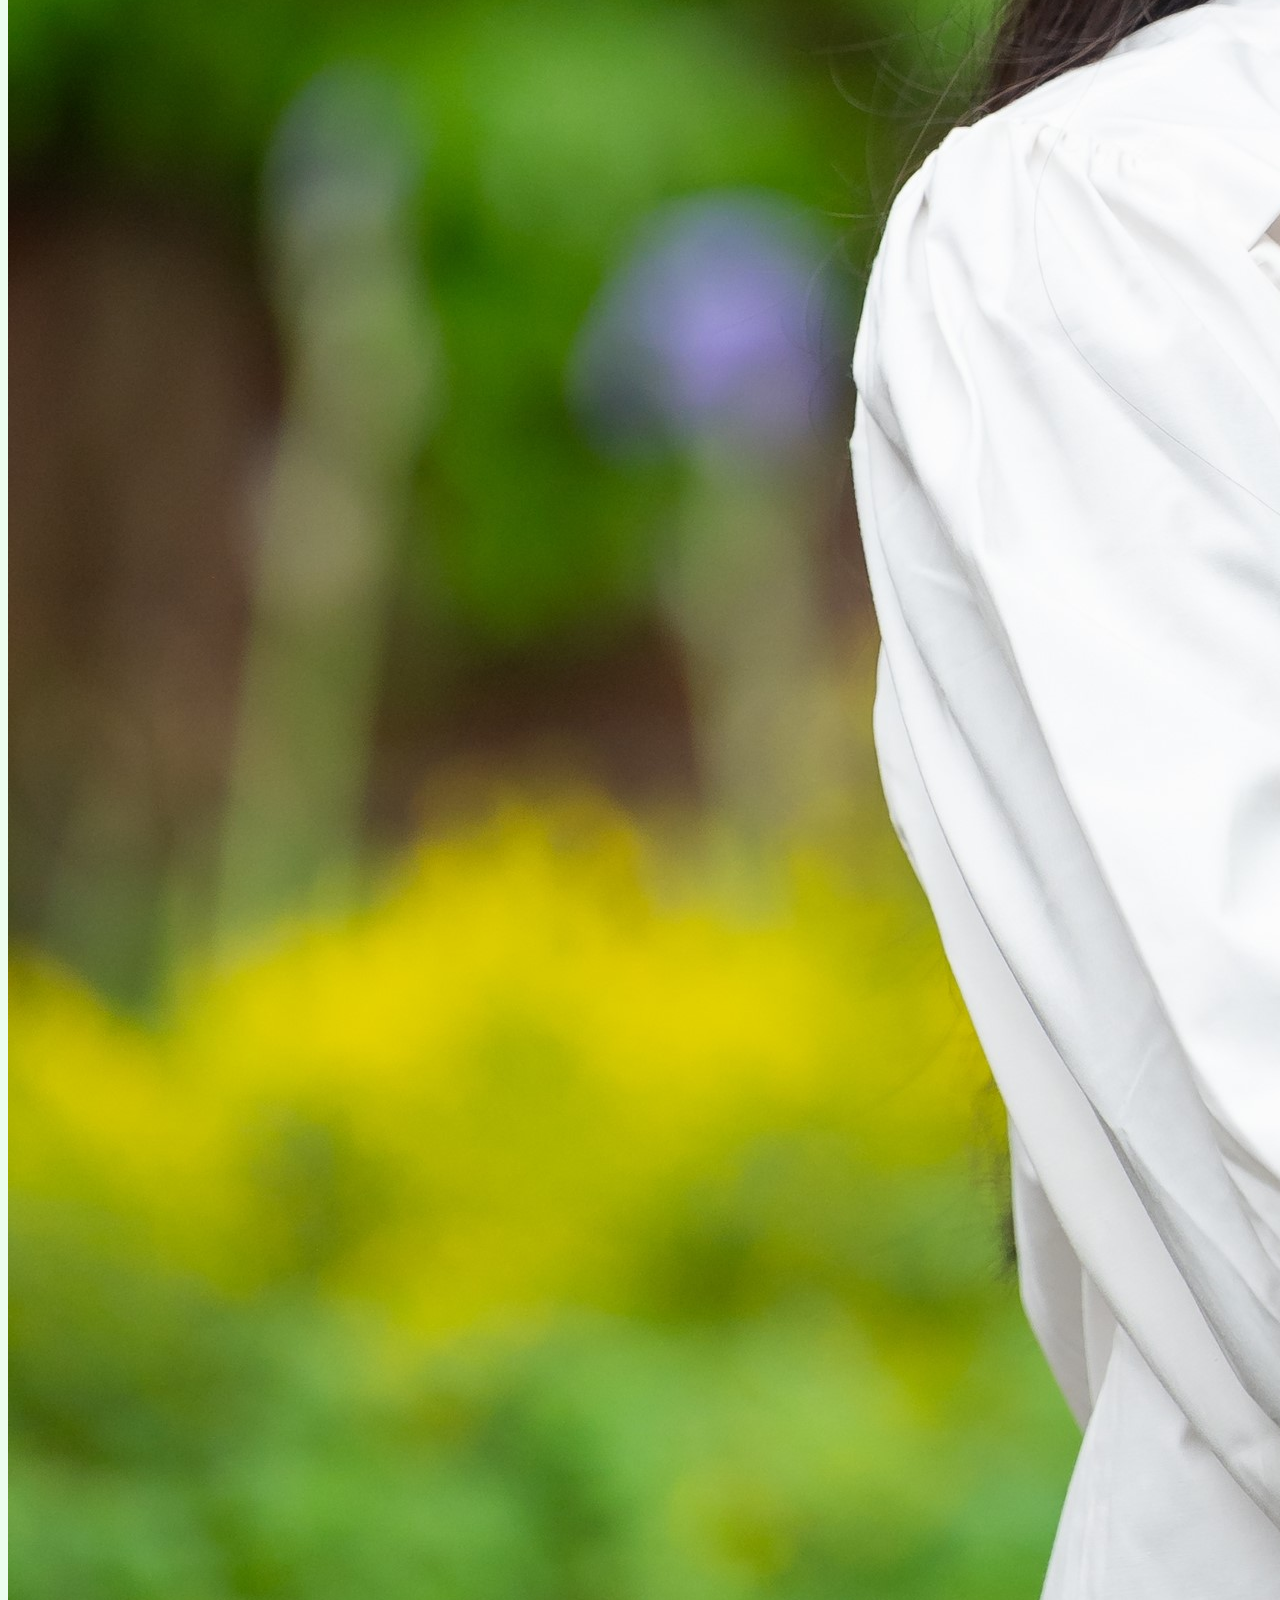
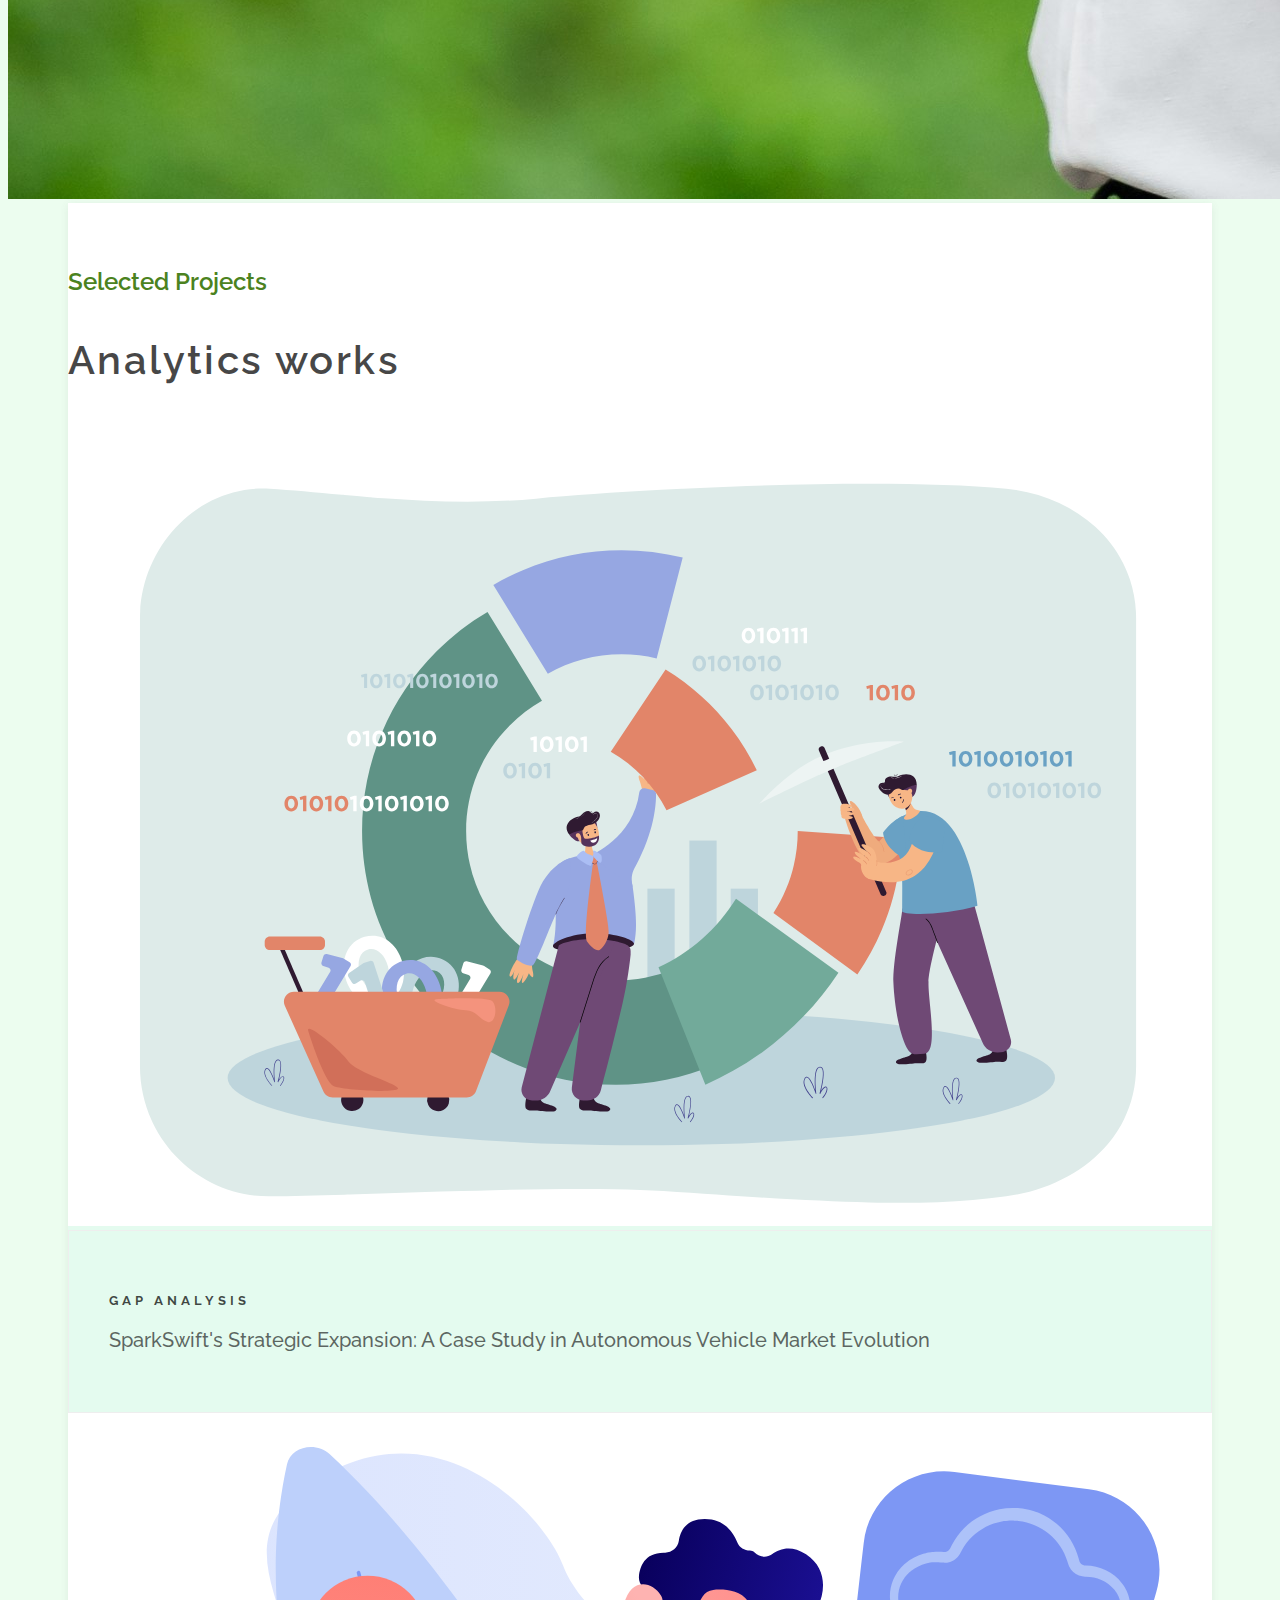
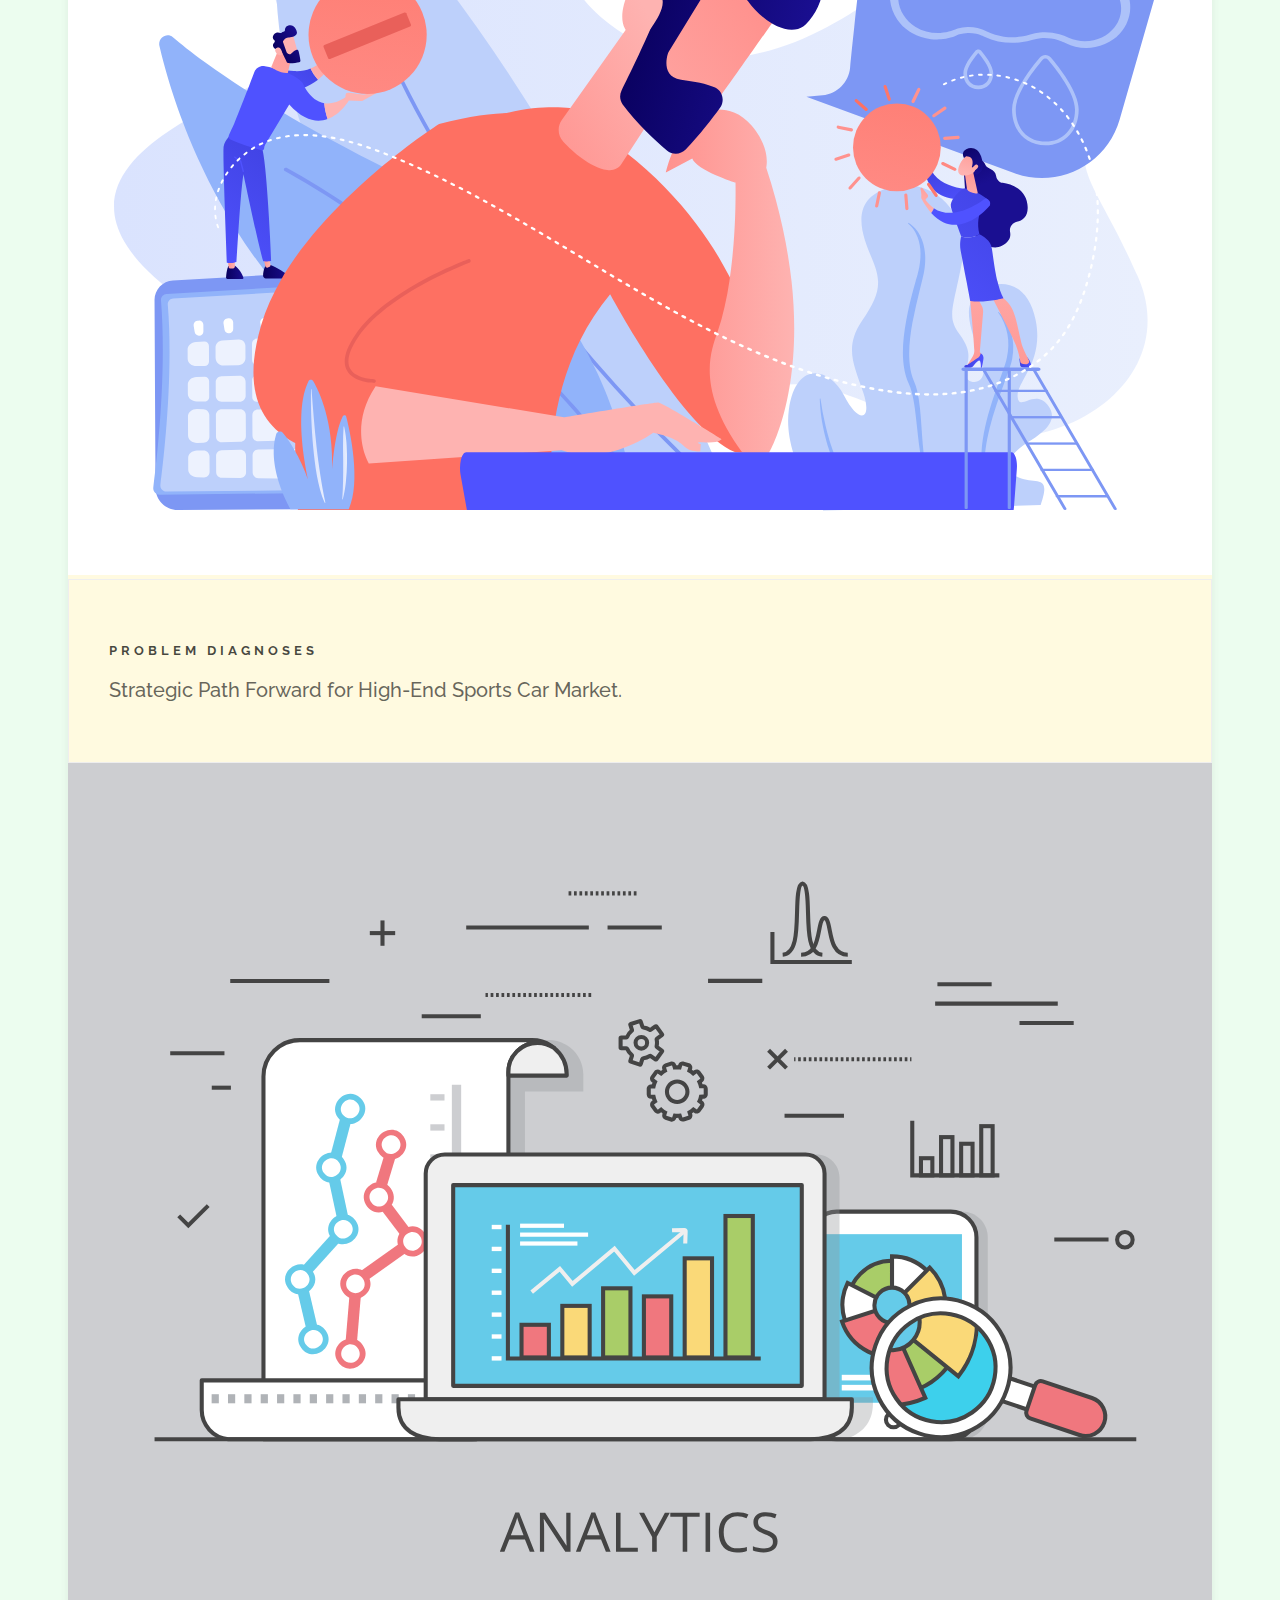
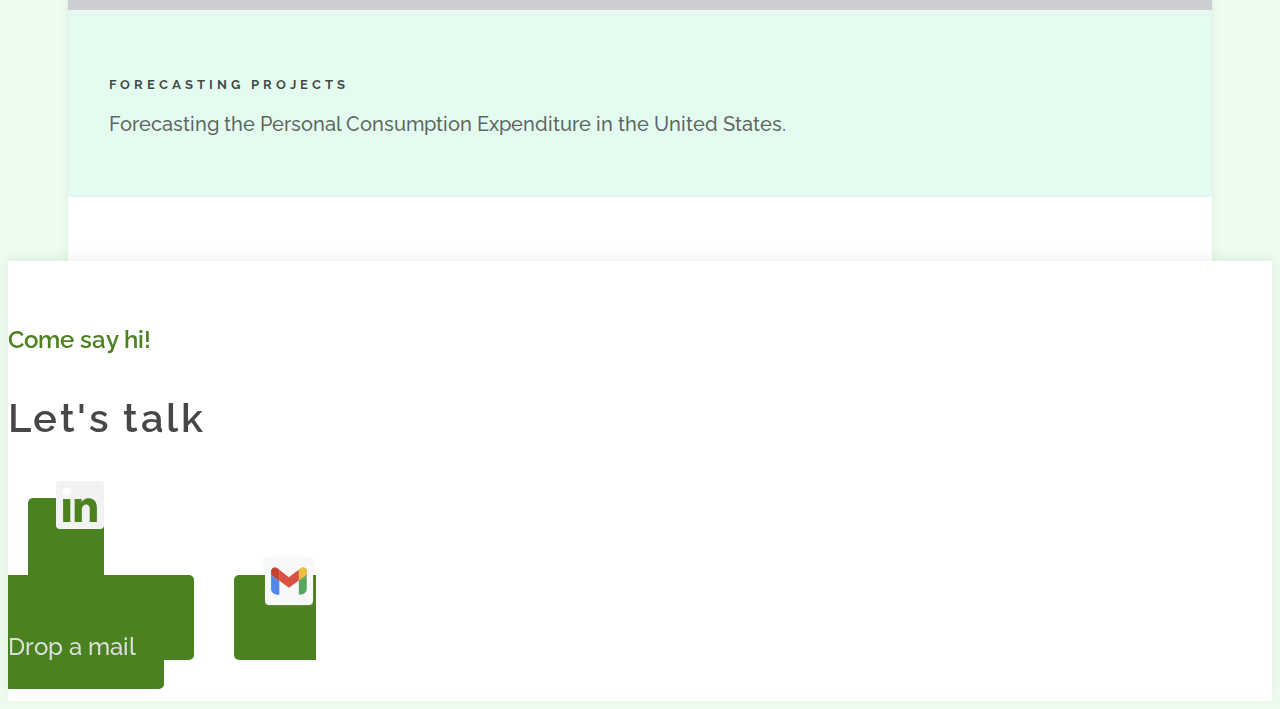
==== commit dafaa4c0: "gap analysis ui-1" ====
--- a/index.html
+++ b/index.html
@@ -53,13 +53,13 @@
       <header>
          <div class="container">
             <div class="row justify-content-around">
-               <div class="col-md-5 order-2 order-sm-1 main-text">
+               <div class="col-md-5 order-2 order-sm-2 main-text">
                   <p class="name-intro">Hi, I am Priyanka <img src="assets/wave.svg" alt="wave"></p>
                   <p class="text-intro">Passionate about turning data into smart insights for real business impact. Business Analytics pro, ready to solve challenges and drive growth.
                   </p>
                   <p class="btn-group"><a class="btn-contact" href="#footer">Contact</a> <a class="btn-resume" href="cv/Priyanka_Ukande_CV.pdf"  target="_blank">Resume</a></p>
                </div>
-               <div class="col-md-5 order-1 order-sm-2">
+               <div class="col-md-5 order-1 order-sm-1">
                   <img src="assets/me-bg2.jpg" alt="personal photo" class="img-fluid personal-pic">
                </div>
             </div>
--- a/css/style.css
+++ b/css/style.css
@@ -73,7 +73,7 @@
 }
 
 .btn-group {
-	margin-top: 2.5rem;
+	margin-top: 1.25rem;
 }
 
 header {
@@ -105,7 +105,7 @@
 .text-intro {
 	font-weight: 500;
 	font-size: 20px;
-	color: #888;
+	color: #666;
 }
 
 .btn-contact,
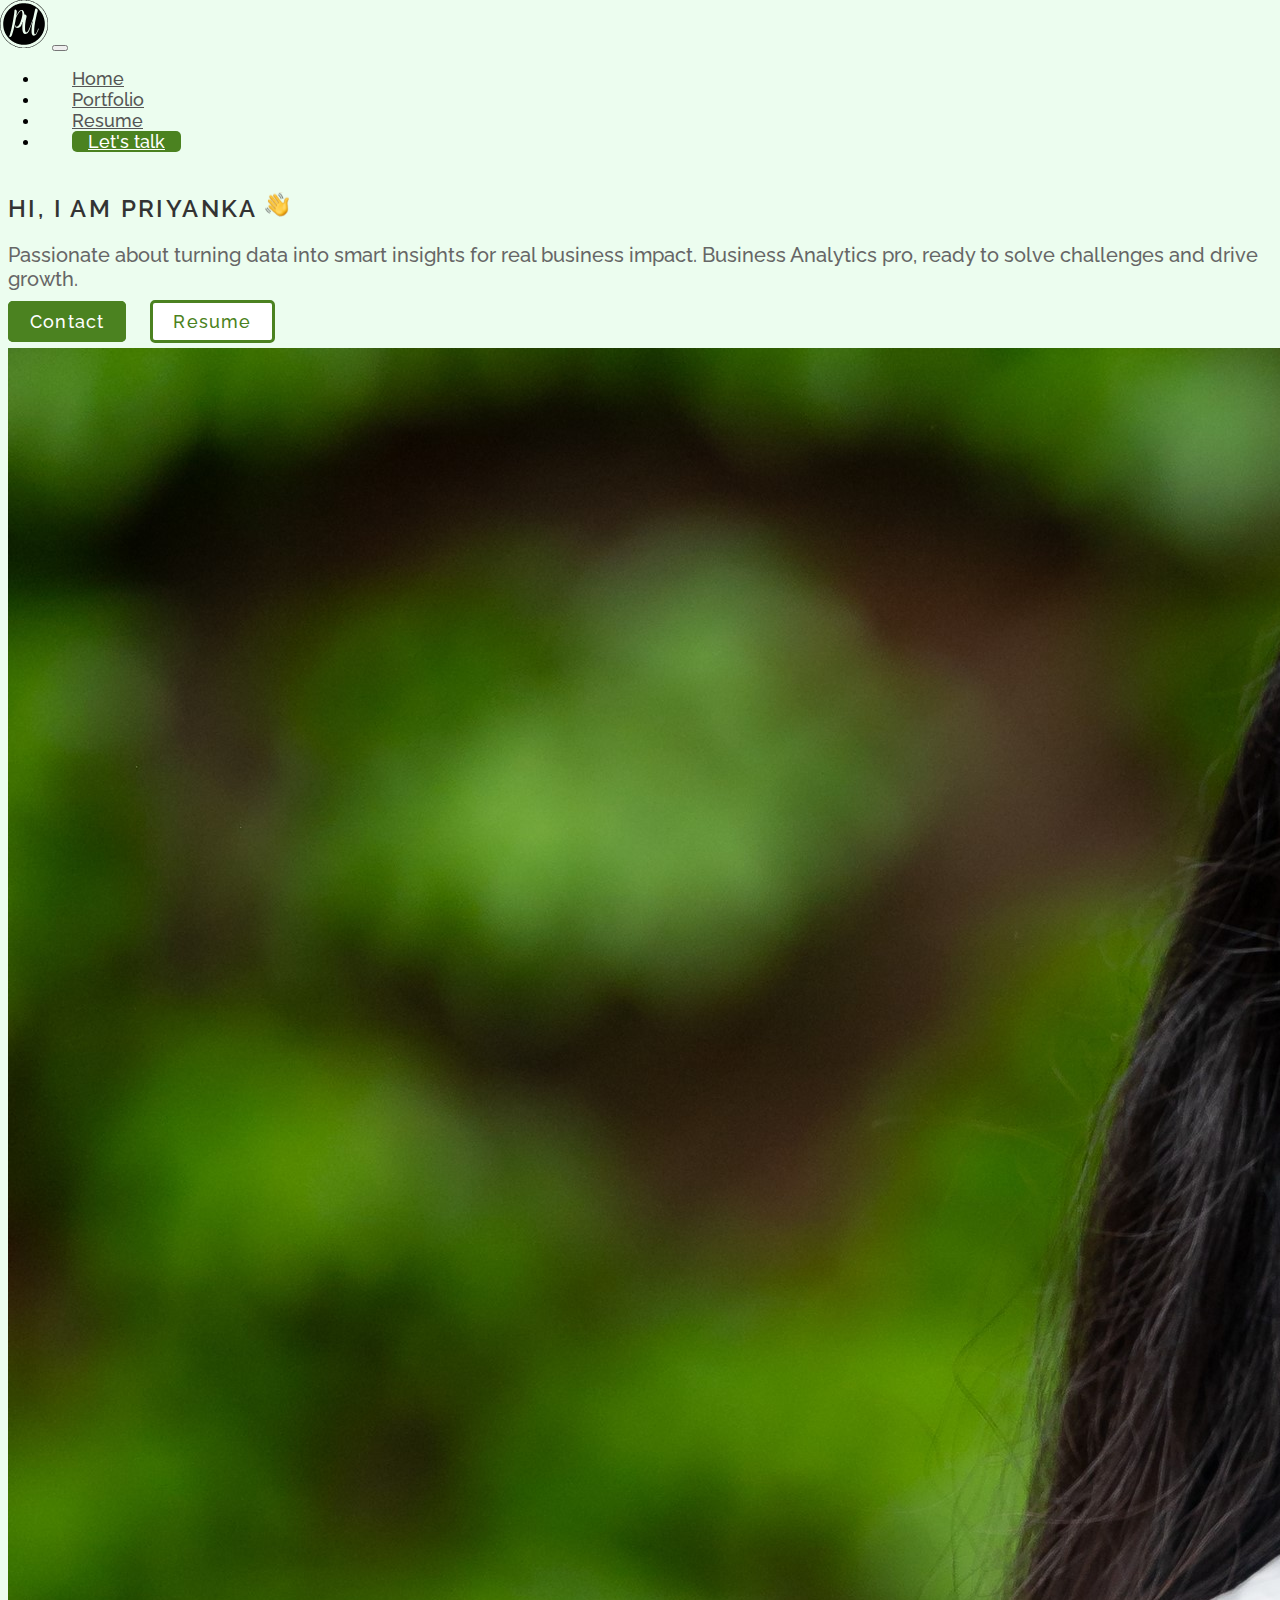
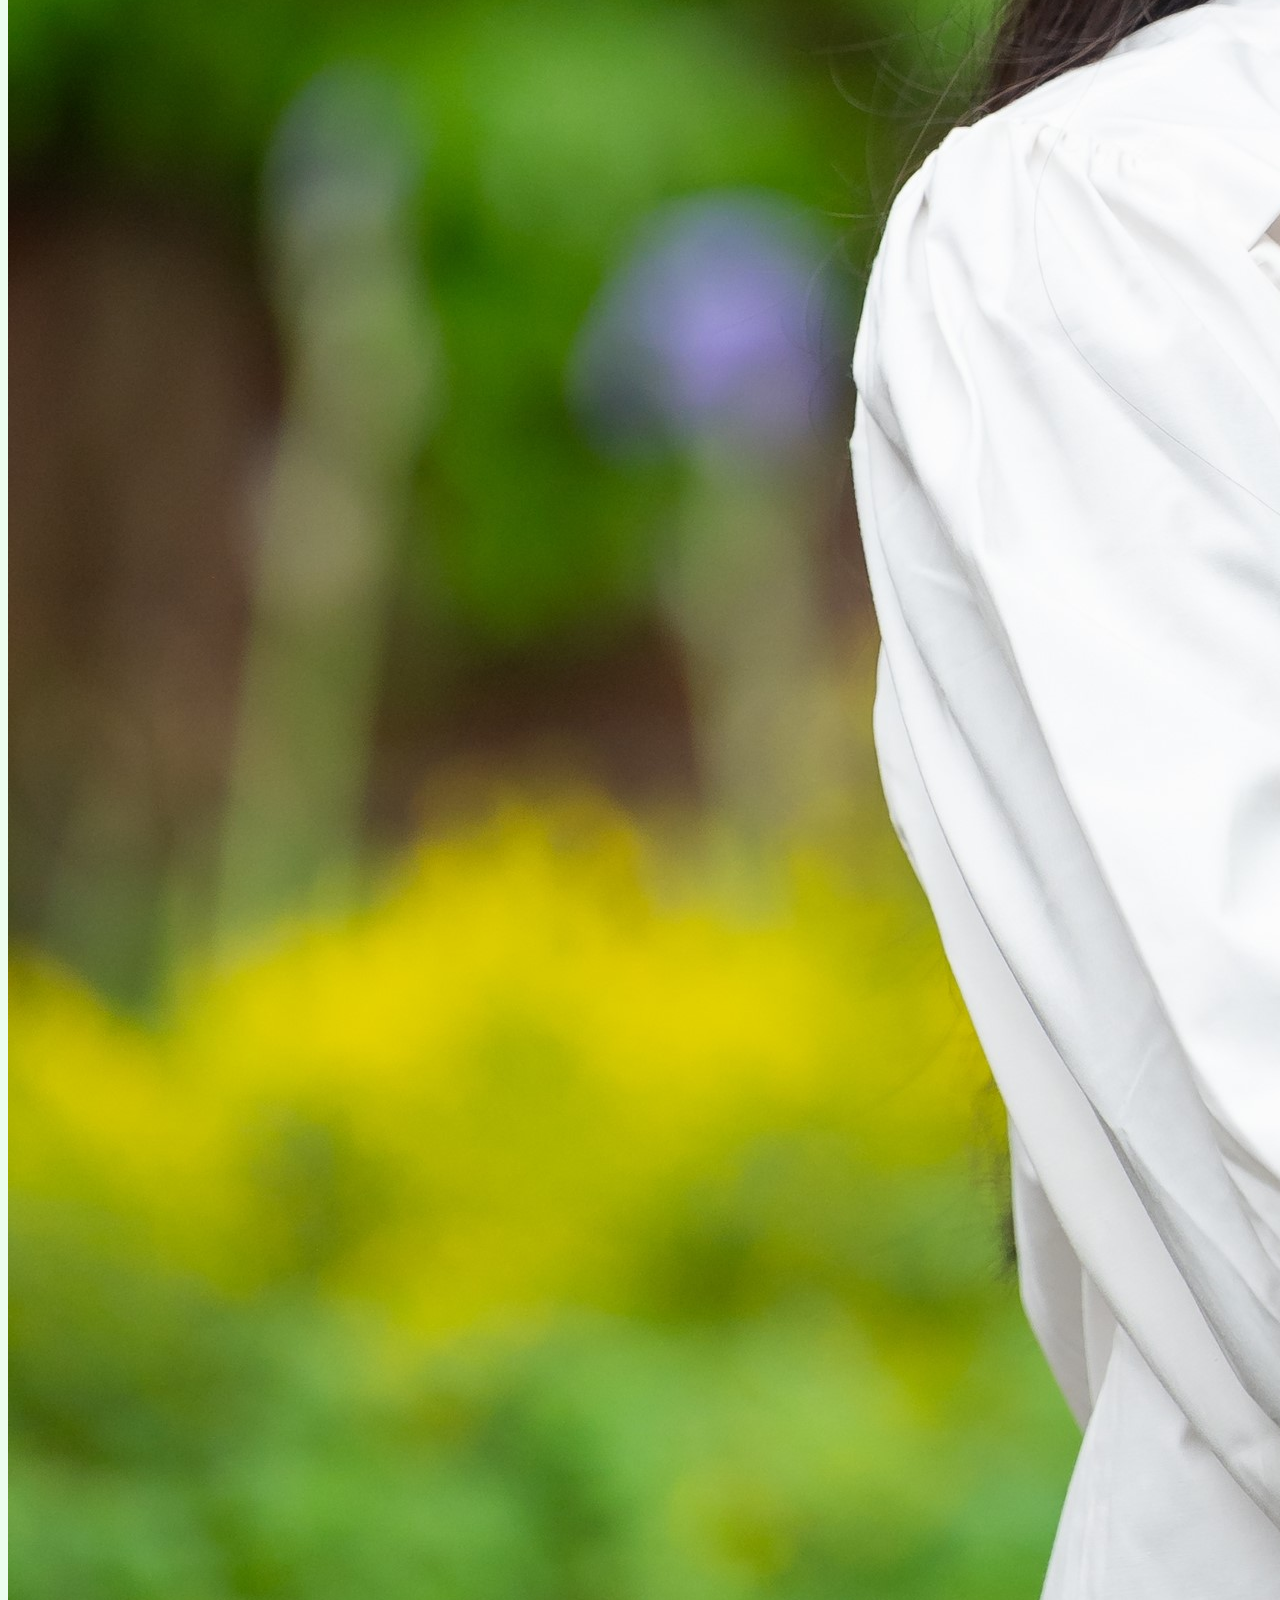
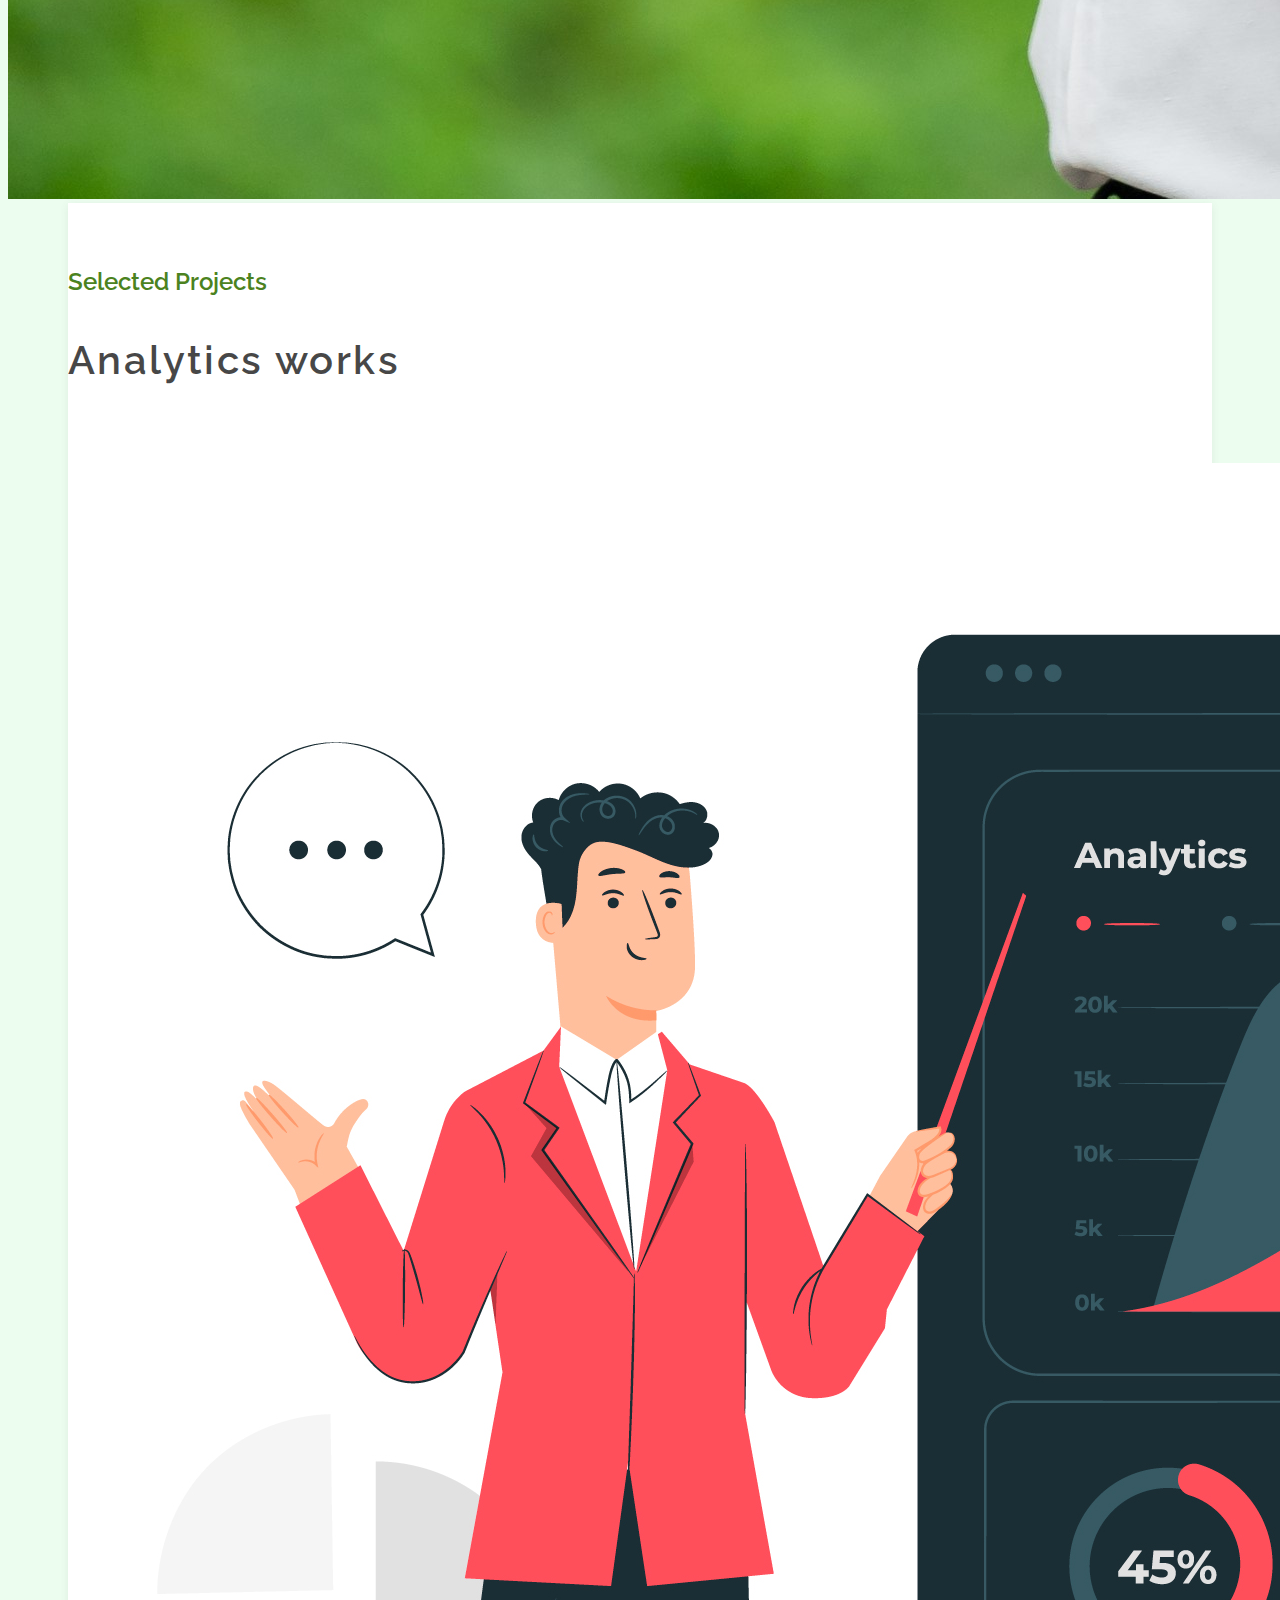
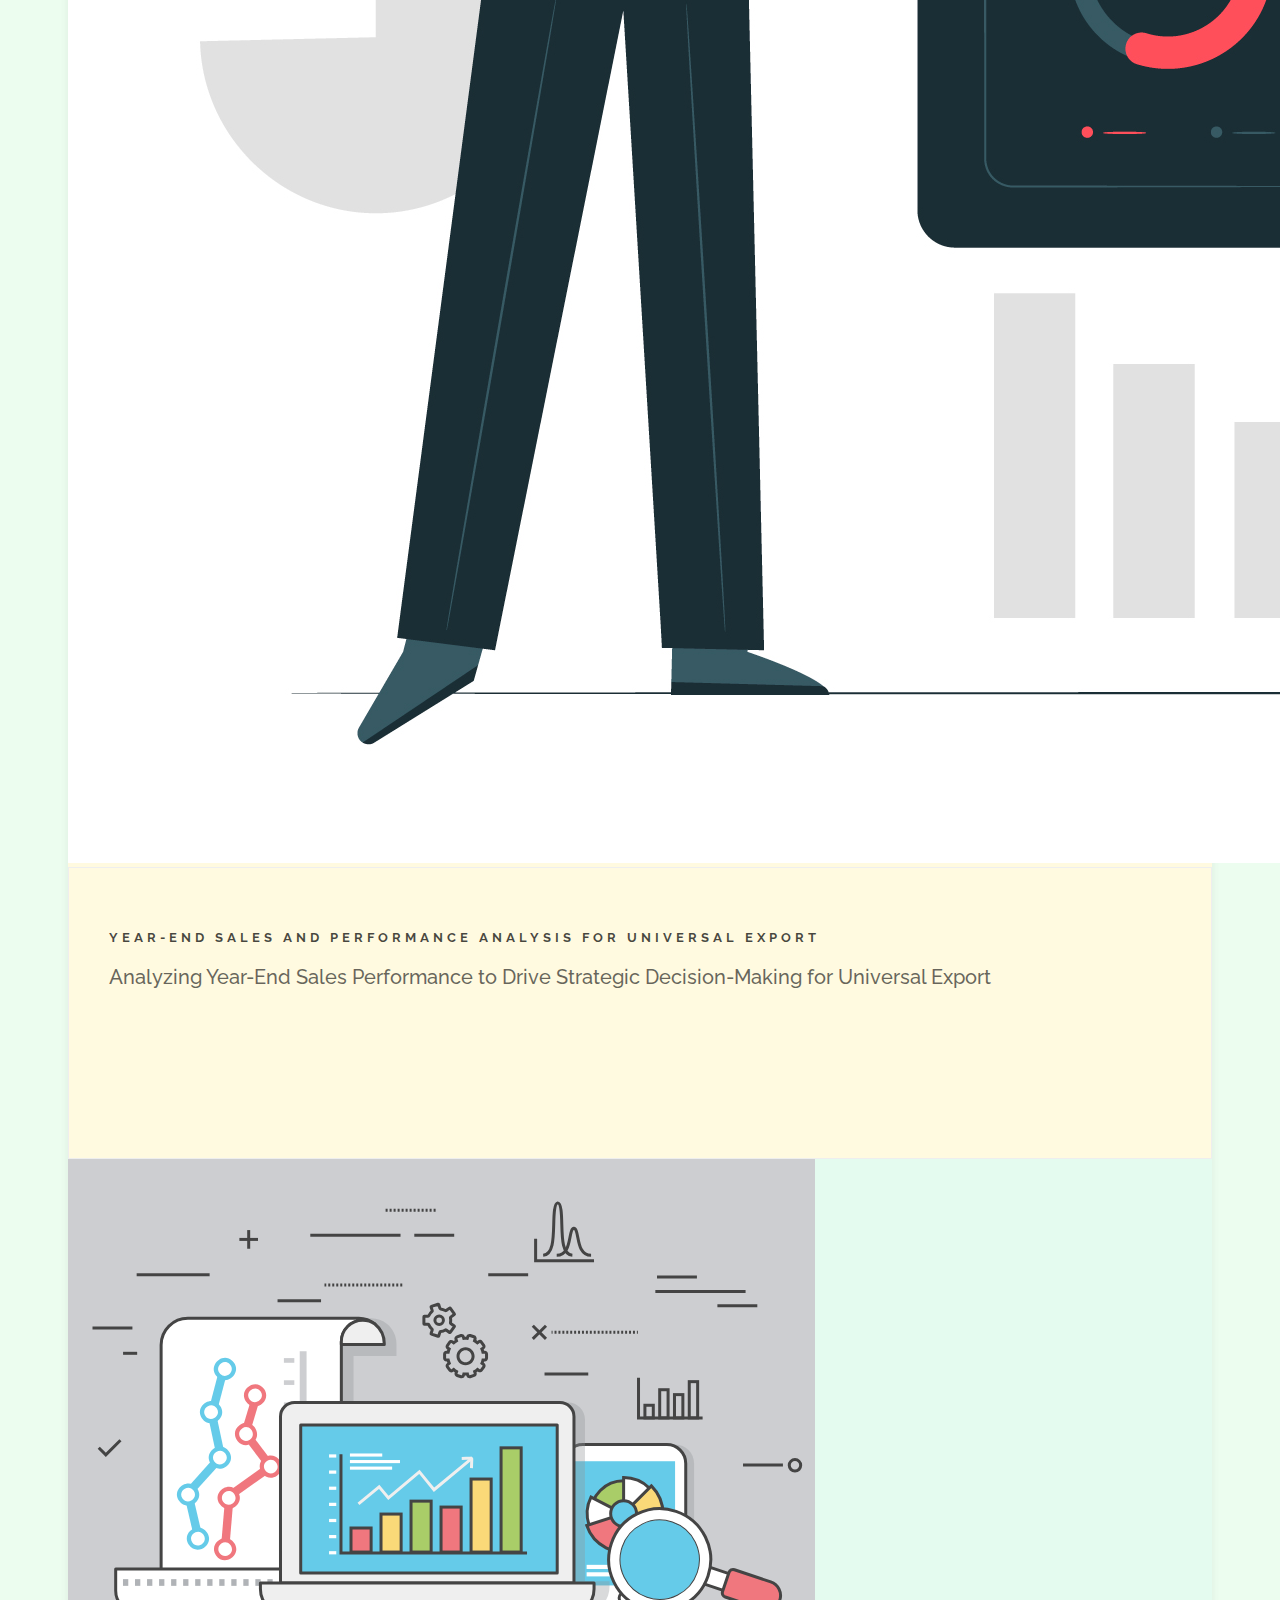
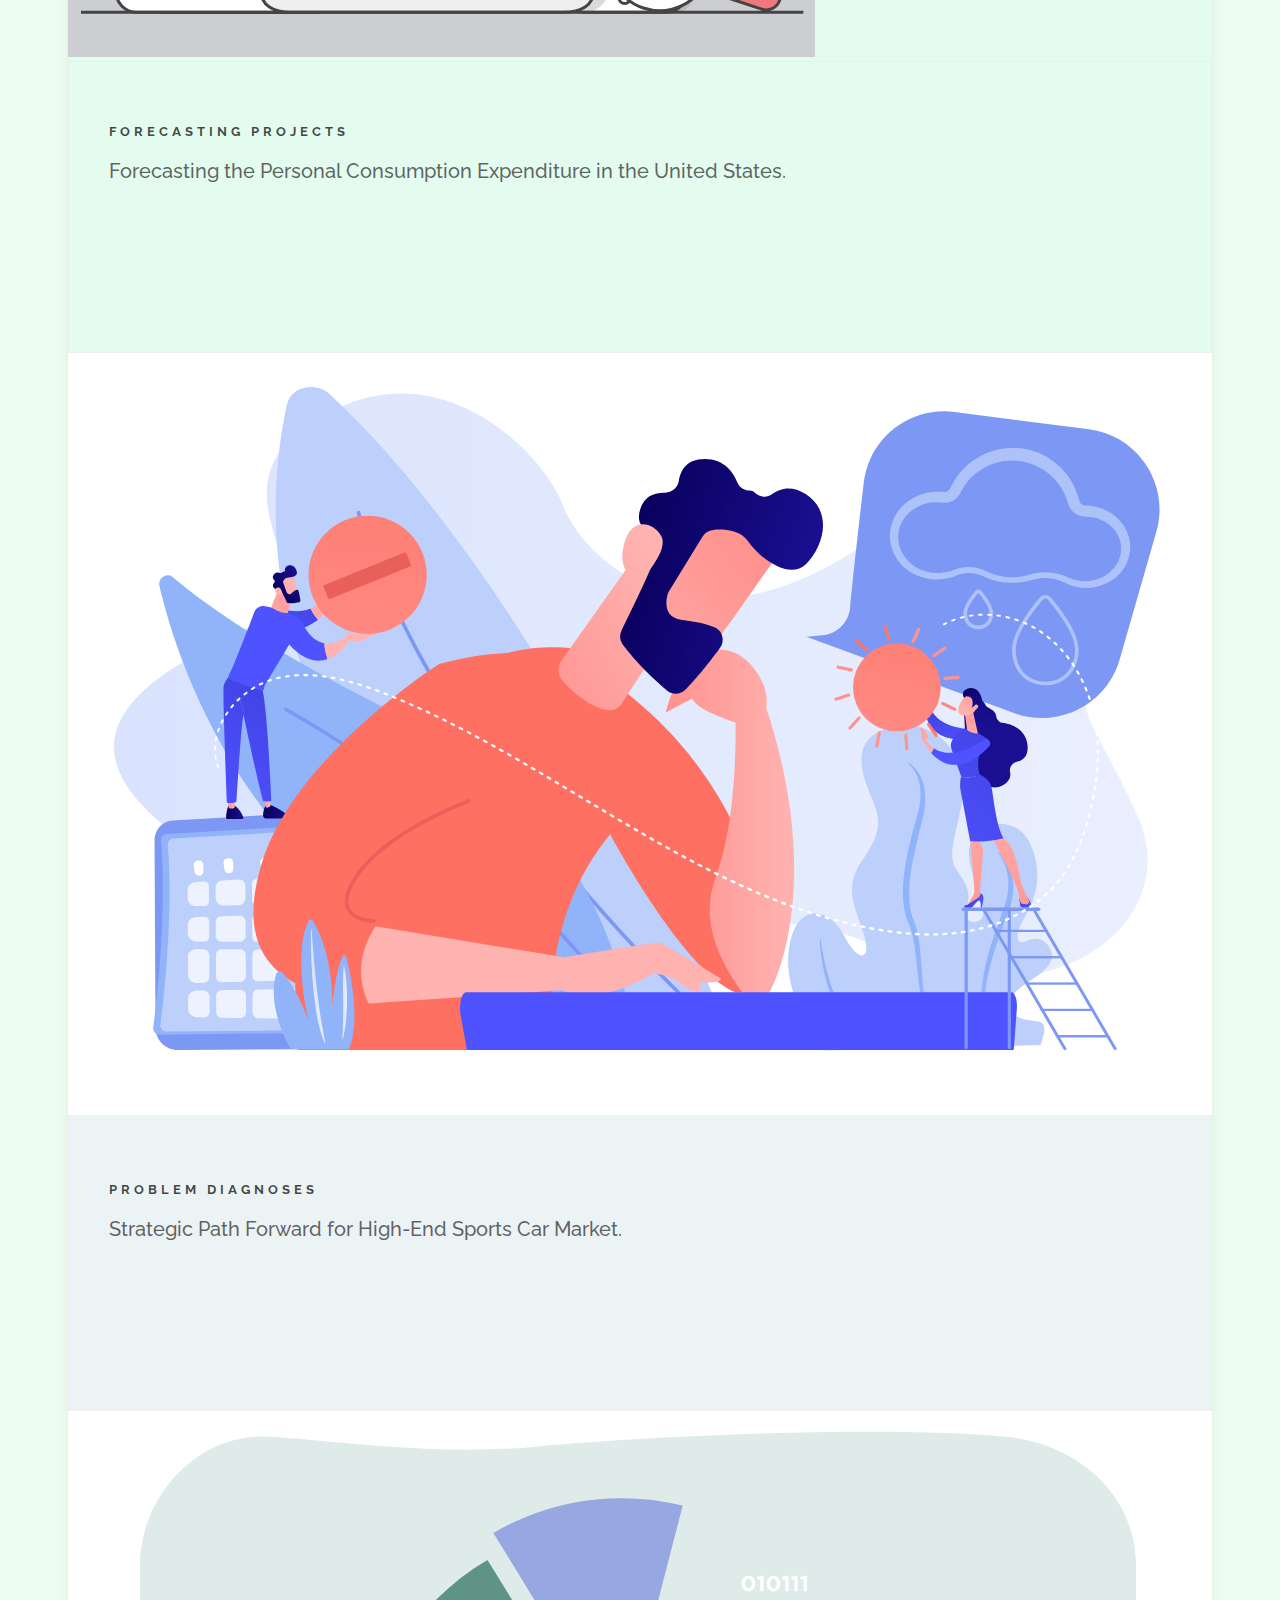
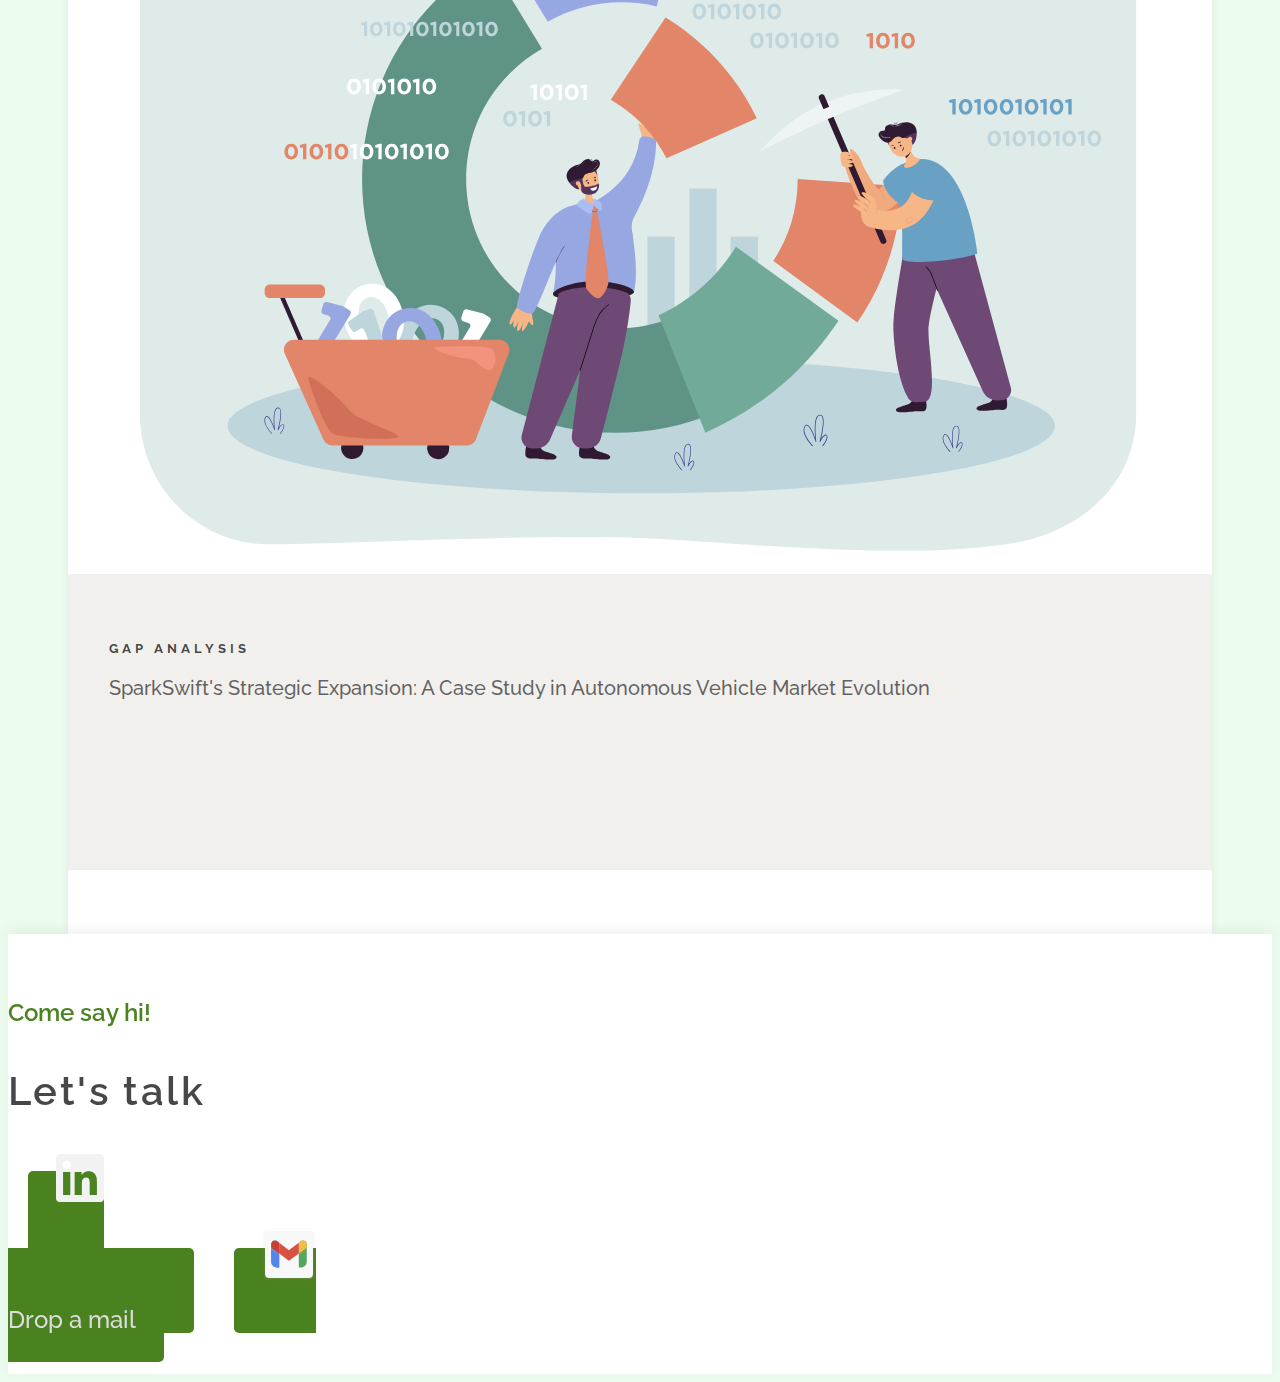
==== commit 07c5ecfa: "New project added" ====
--- a/index.html
+++ b/index.html
@@ -73,36 +73,22 @@
                <p class="h2 main-head">Analytics works</p>
             </div>
             <!-- portfolio project row 1 -->
-            <div class="row justify-content-around">
+            <div class="row">
                <div class="col-md-6">
-                  <div class="card dream">
-                     <a href="projects/gapanalysis.html" class="folio-card-link">
-                        <img src="assets/infographics/gap/1.svg" class="card-img-top" alt="Gap Analysis">
+                  <div class="card taptrack">
+                     <a href="projects/universalExport.html" class="folio-card-link">
+                        <img src="assets/infographics/universalExport/1.jpg" class="card-img-top img-fluid" alt="Year-End Sales and Performance Analysis Report for Universal Export">
                         <div class="card-body">
-                           <h5 class="card-title">Gap Analysis</h5>
-                           <p class="card-text">SparkSwift's Strategic Expansion: A Case Study in Autonomous Vehicle Market Evolution</p>
+                           <h5 class="card-title">Year-End Sales and Performance Analysis for Universal Export</h5>
+                           <p class="card-text">Analyzing Year-End Sales Performance to Drive Strategic Decision-Making for Universal Export</p>
                         </div>
                      </a>
                   </div>
                </div>
                <div class="col-md-6">
-                  <div class="card taptrack">
-                     <a href="projects/problemDiagnoses.html" class="folio-card-link">
-                        <img src="assets/project/problemDiagnosis/launchInfographic.svg" class="card-img-top" alt="Taptrack-AR/VR module">
-                        <div class="card-body">
-                           <h5 class="card-title">problem diagnoses</h5>
-                           <p class="card-text">Strategic Path Forward for High-End Sports Car Market.</p>
-                        </div>
-                     </a>
-                  </div>
-               </div>
-            </div>
-            <!-- portfolio project row 1 -->
-            <div class="row justify-content-around">
-               <div class="col-md-6">
                   <div class="card dream">
                      <a href="projects/forecastingPersonalExpenditure.html" class="folio-card-link">
-                        <img src="assets/infographics/expenditureForecasting/expenditureForecasting.svg" class="card-img-top" alt="Forecasting Projects">
+                        <img src="assets/infographics/expenditureForecasting/expenditureForecasting.svg" class="card-img-top img-fluid" alt="Forecasting Projects">
                            <div class="card-body">
                               <h5 class="card-title">Forecasting Projects</h5>
                               <p class="card-text">Forecasting the Personal Consumption Expenditure in the United States.</p>
@@ -111,7 +97,32 @@
                   </div>
                </div>
             </div>
+            <!-- portfolio project row 2 -->
+            <div class="row mt-4">  
+            <div class="col-md-6">
+                  <div class="card maya">
+                     <a href="projects/problemDiagnoses.html" class="folio-card-link">
+                        <img src="assets/project/problemDiagnosis/launchInfographic.svg" class="card-img-top img-fluid" alt="Taptrack-AR/VR module">
+                        <div class="card-body">
+                           <h5 class="card-title">problem diagnoses</h5>
+                           <p class="card-text">Strategic Path Forward for High-End Sports Car Market.</p>
+                        </div>
+                     </a>
+                  </div>
+               </div>
+               <div class="col-md-6">
+                  <div class="card bartermates">
+                     <a href="projects/gapanalysis.html" class="folio-card-link">
+                        <img src="assets/infographics/gap/1.svg" class="card-img-top img-fluid" alt="Gap Analysis">
+                        <div class="card-body">
+                           <h5 class="card-title">Gap Analysis</h5>
+                           <p class="card-text">SparkSwift's Strategic Expansion: A Case Study in Autonomous Vehicle Market Evolution</p>
+                        </div>
+                     </a>
+                  </div>
+               </div>
          </div>
+      </div>
       </section>
       <!-- footer - CTAs -->
       <footer id="footer">
--- a/css/style.css
+++ b/css/style.css
@@ -184,6 +184,7 @@
 }
 
 .card-body {
+	min-height: 210px;
 	padding: 2.5rem;
 	border: 1px solid #eee;
 }
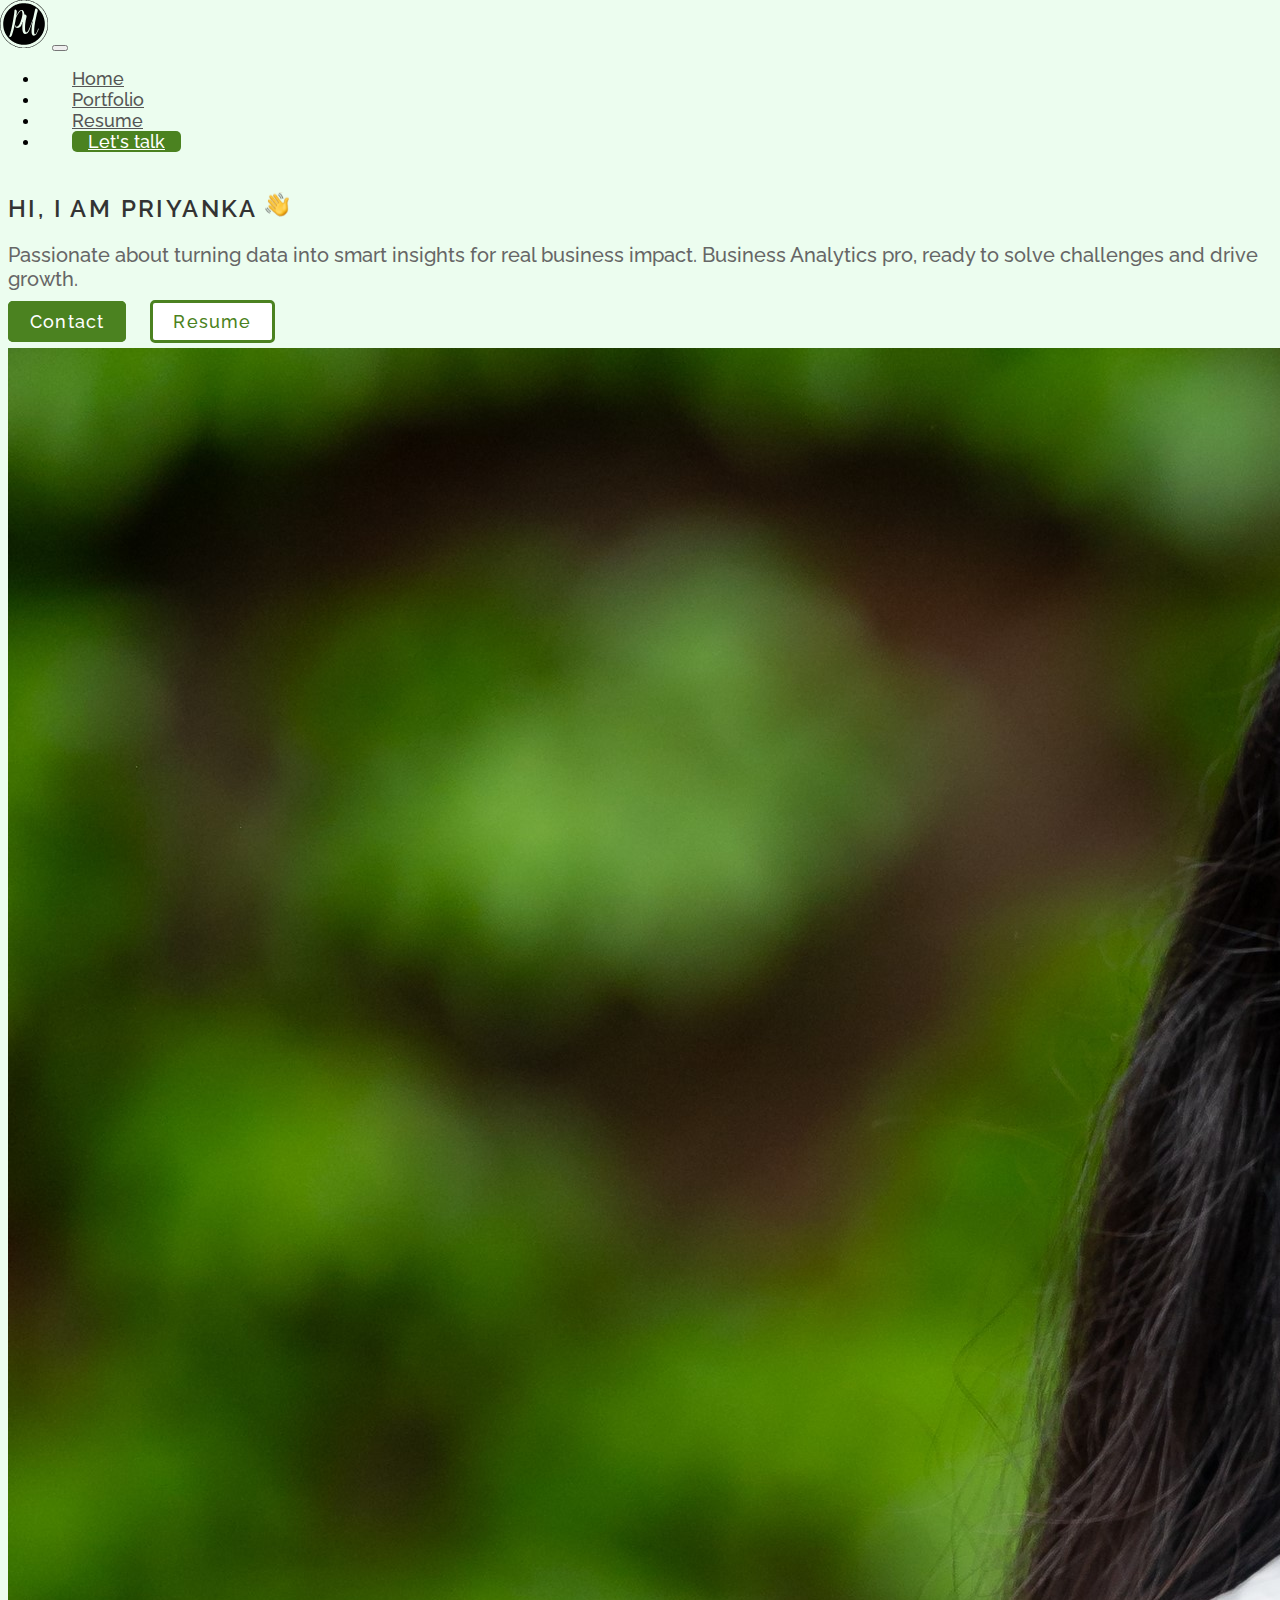
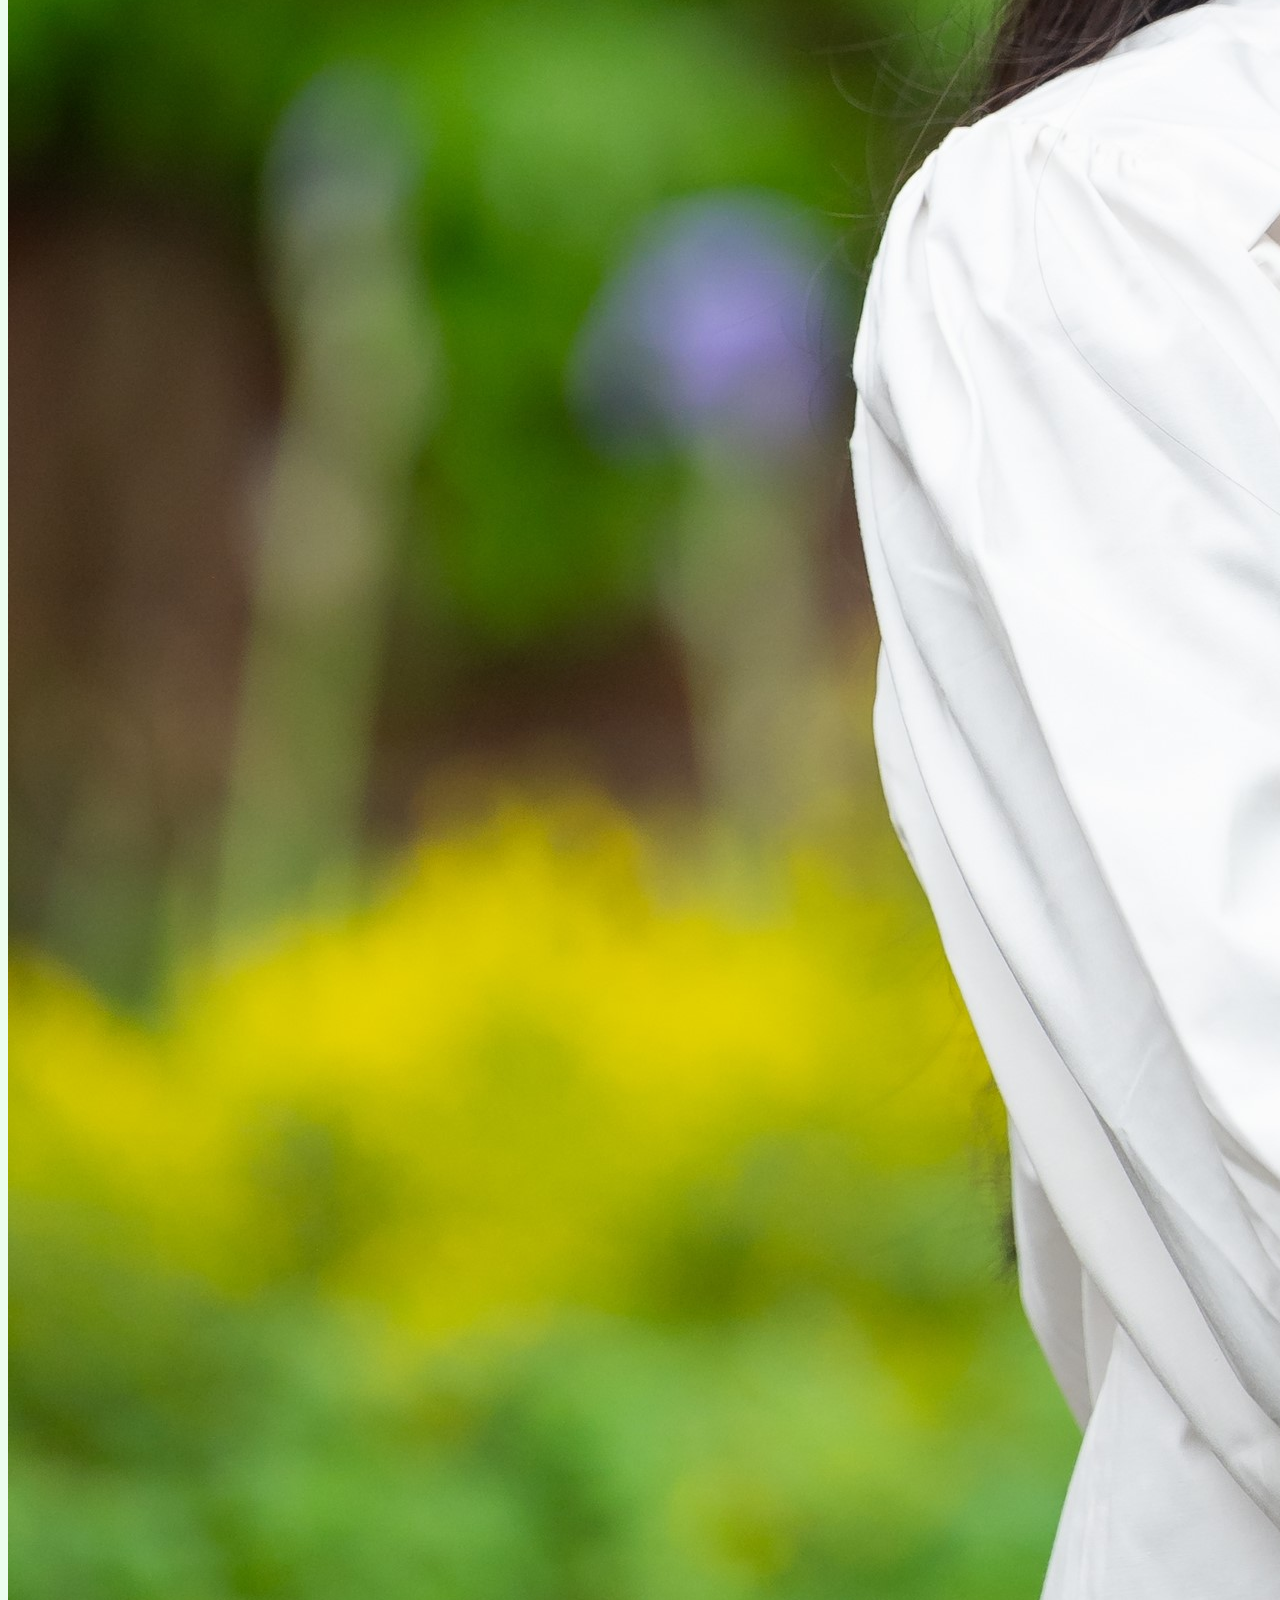
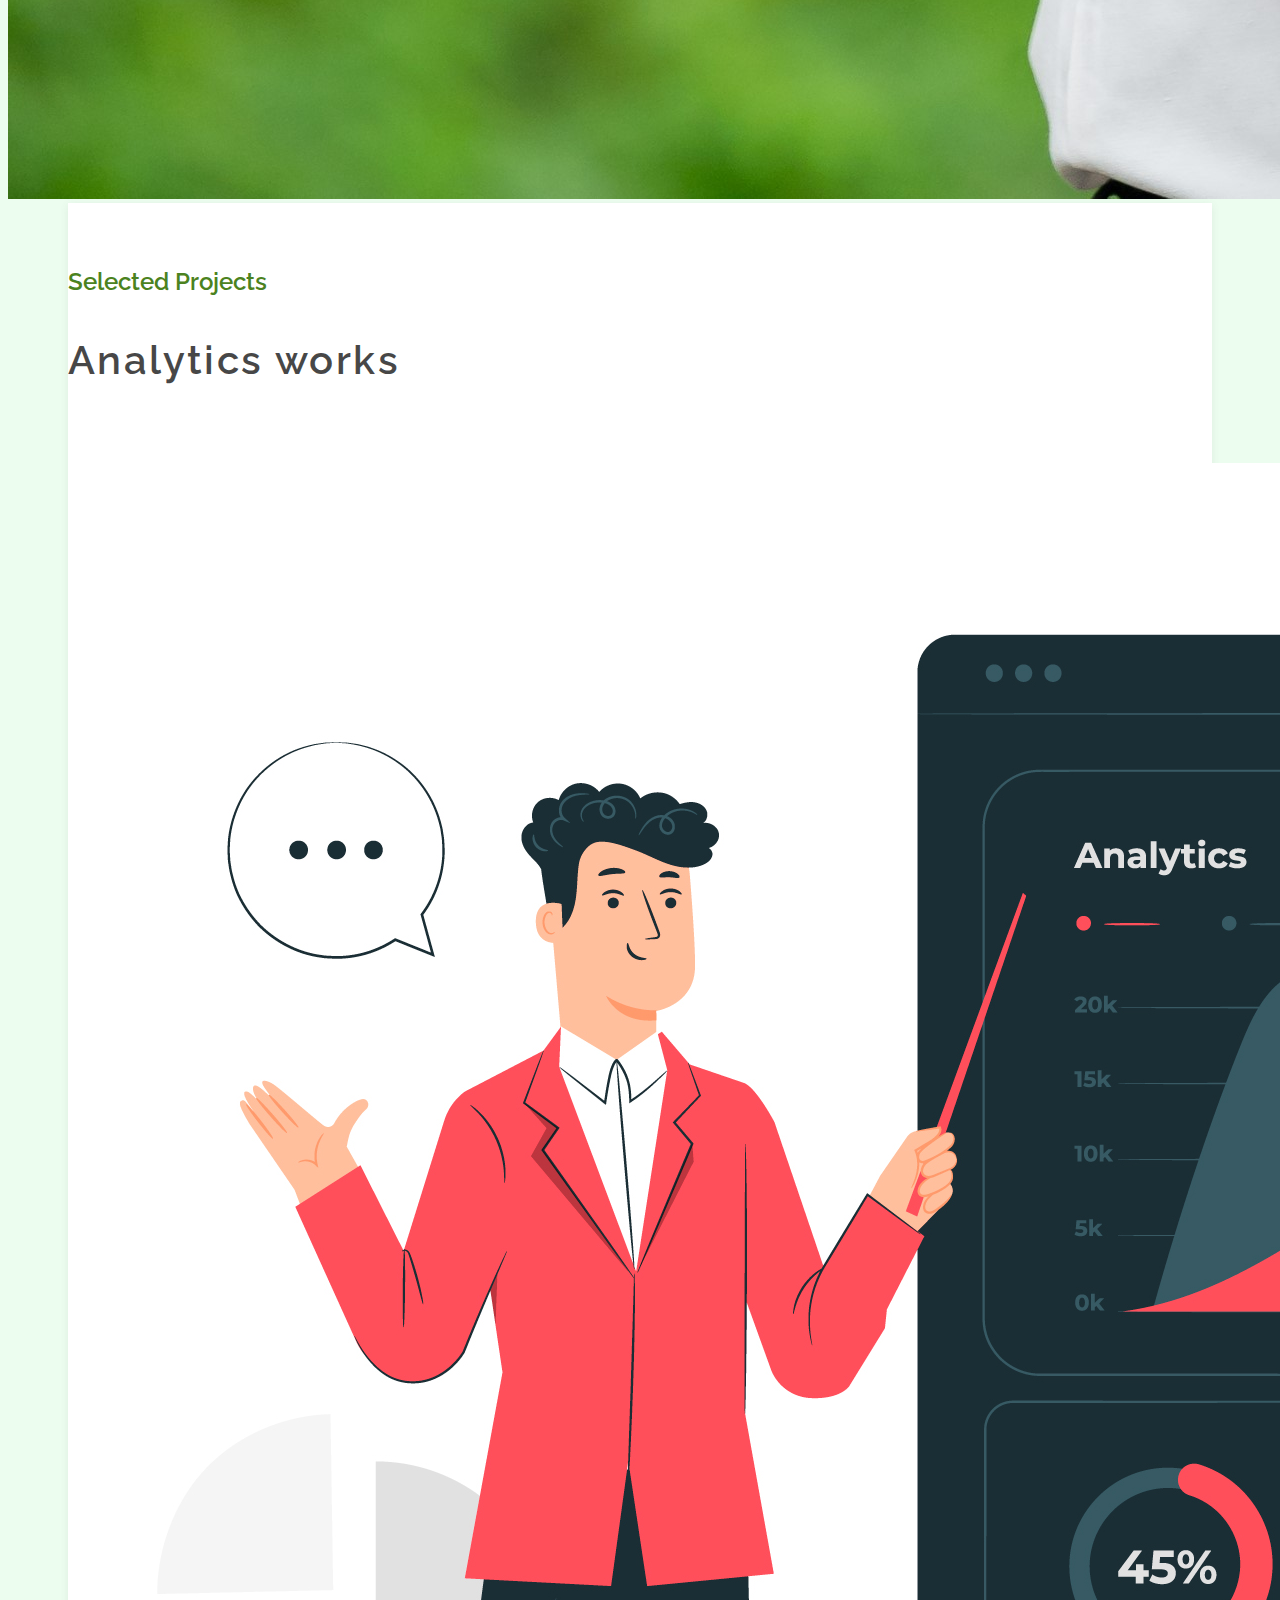
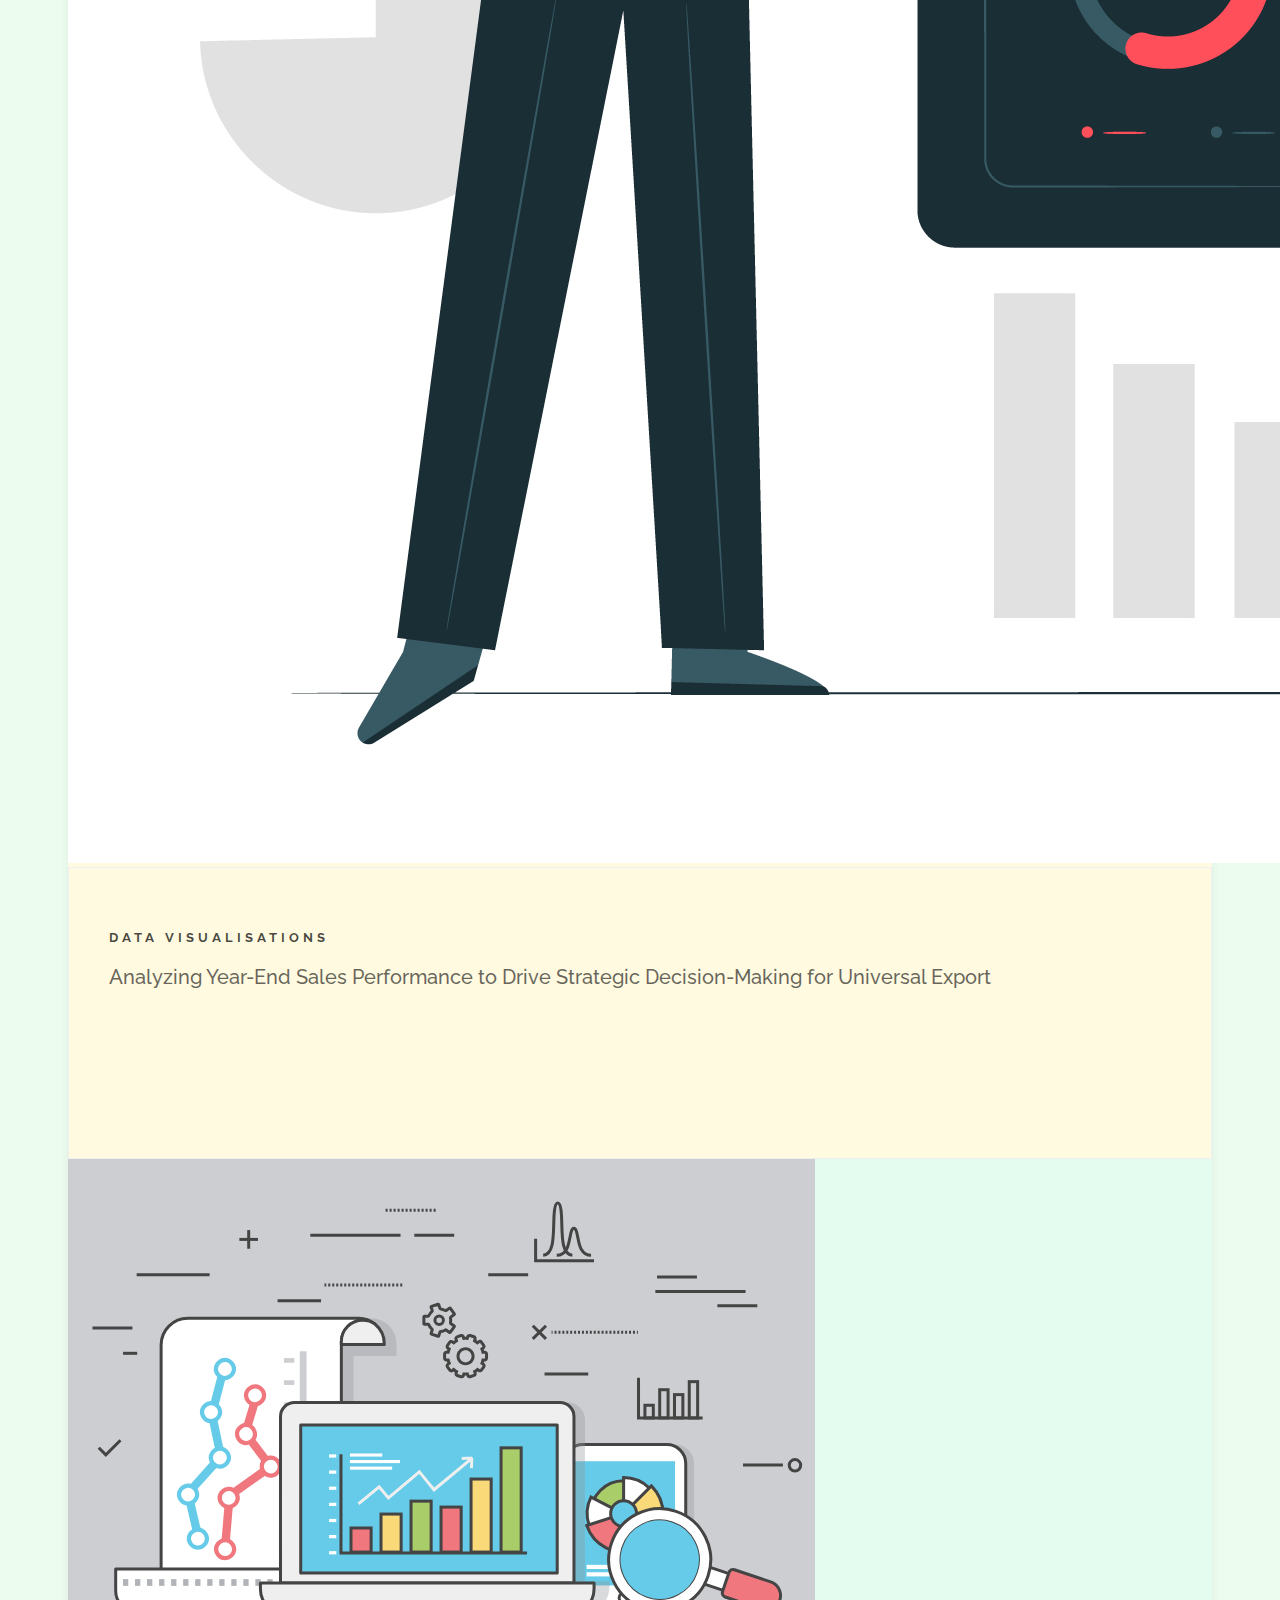
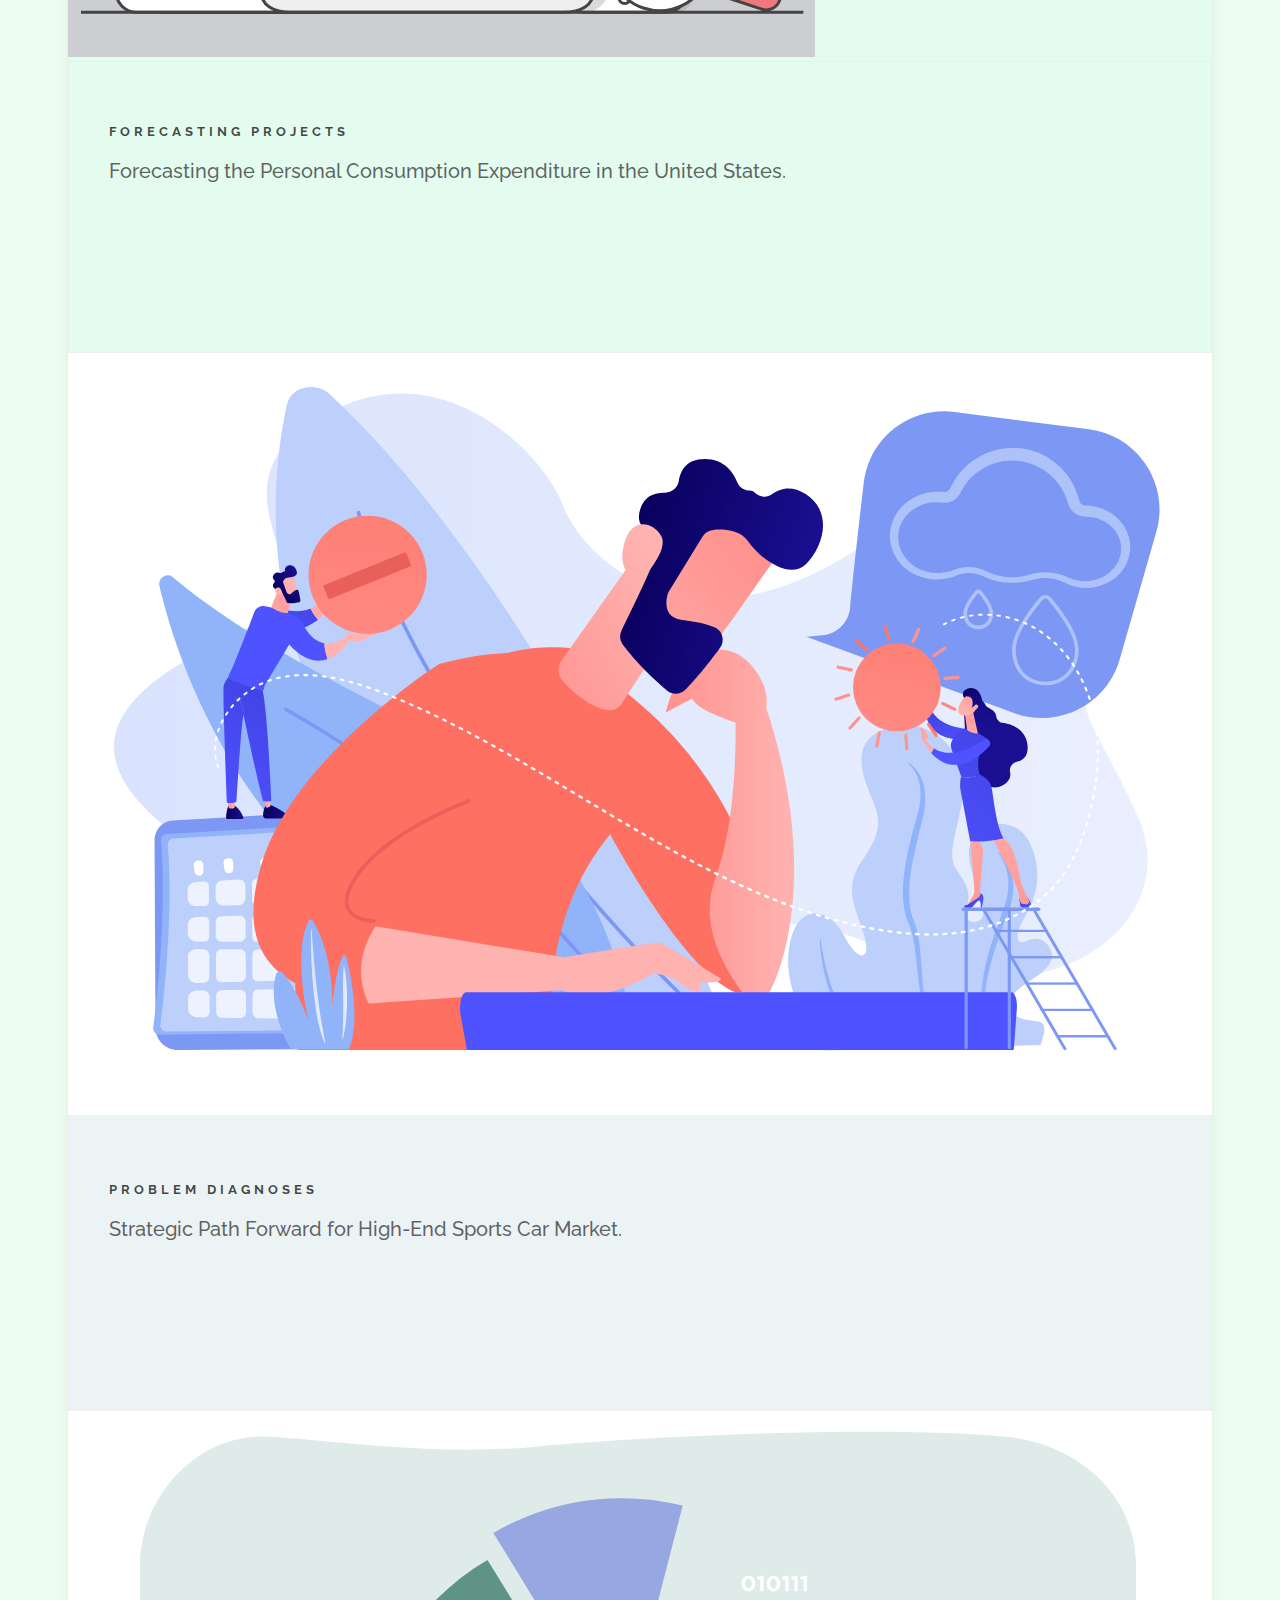
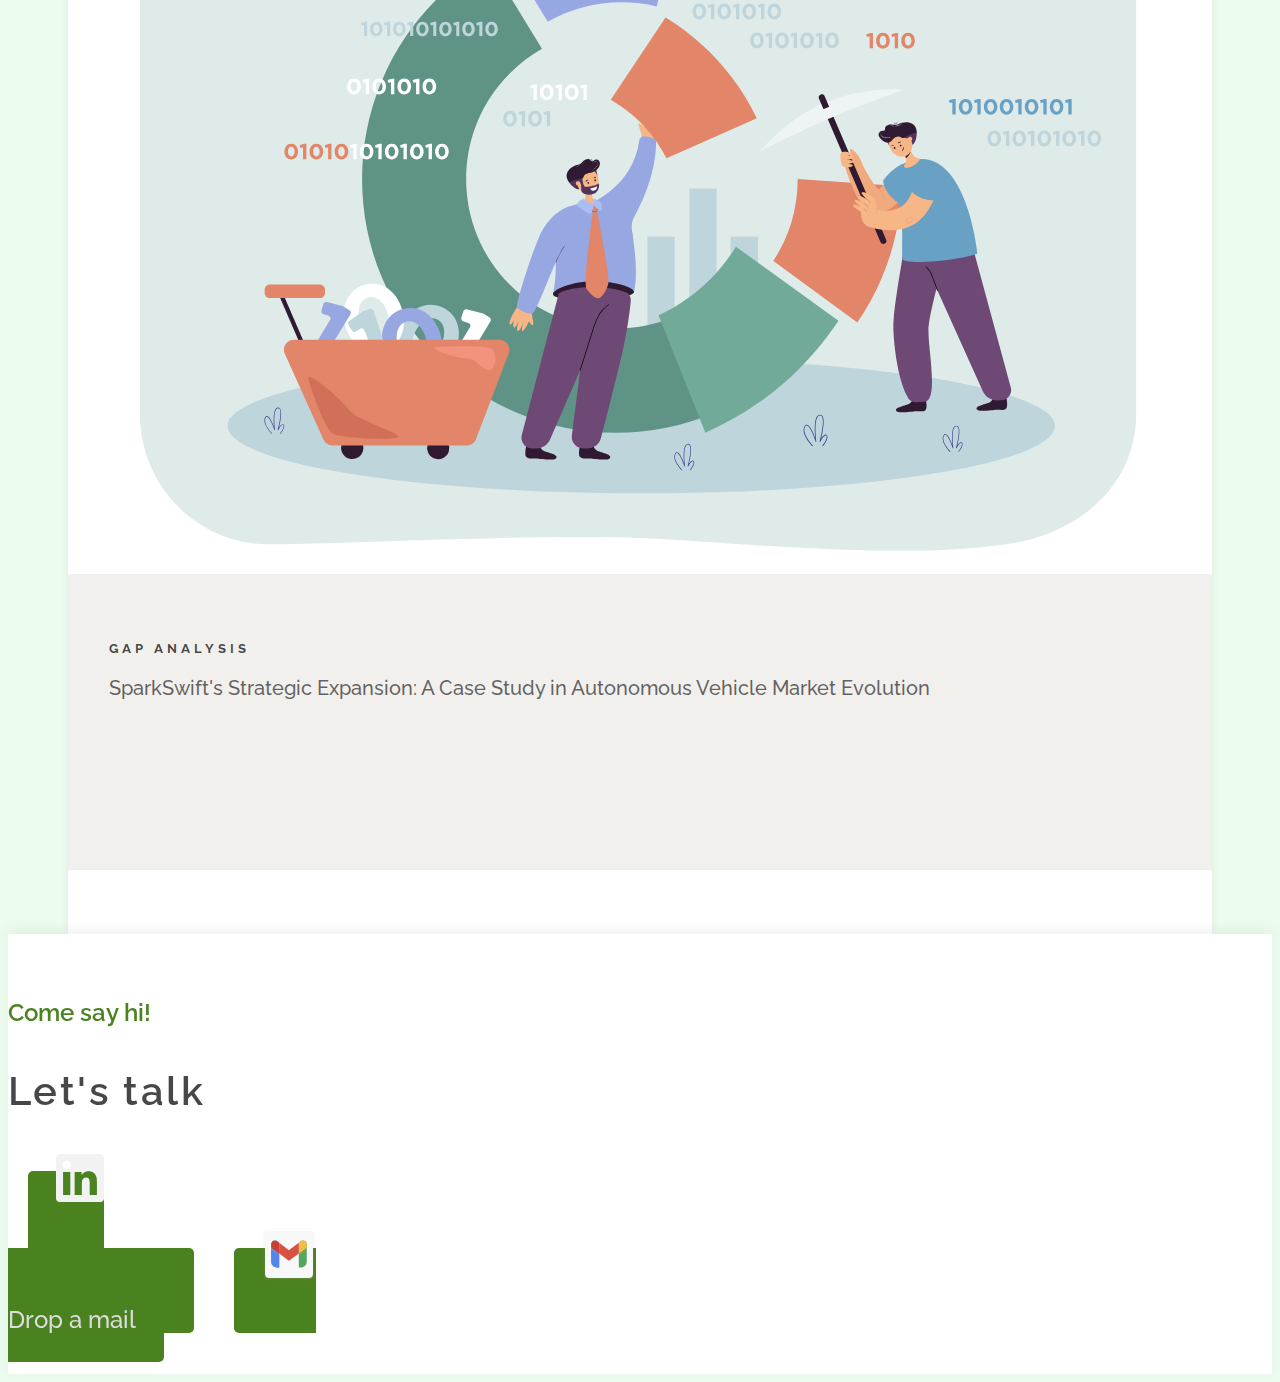
==== commit 13b7c100: "bug fixes" ====
--- a/index.html
+++ b/index.html
@@ -79,7 +79,7 @@
                      <a href="projects/universalExport.html" class="folio-card-link">
                         <img src="assets/infographics/universalExport/1.jpg" class="card-img-top img-fluid" alt="Year-End Sales and Performance Analysis Report for Universal Export">
                         <div class="card-body">
-                           <h5 class="card-title">Year-End Sales and Performance Analysis for Universal Export</h5>
+                           <h5 class="card-title">Data visualisations</h5>
                            <p class="card-text">Analyzing Year-End Sales Performance to Drive Strategic Decision-Making for Universal Export</p>
                         </div>
                      </a>
